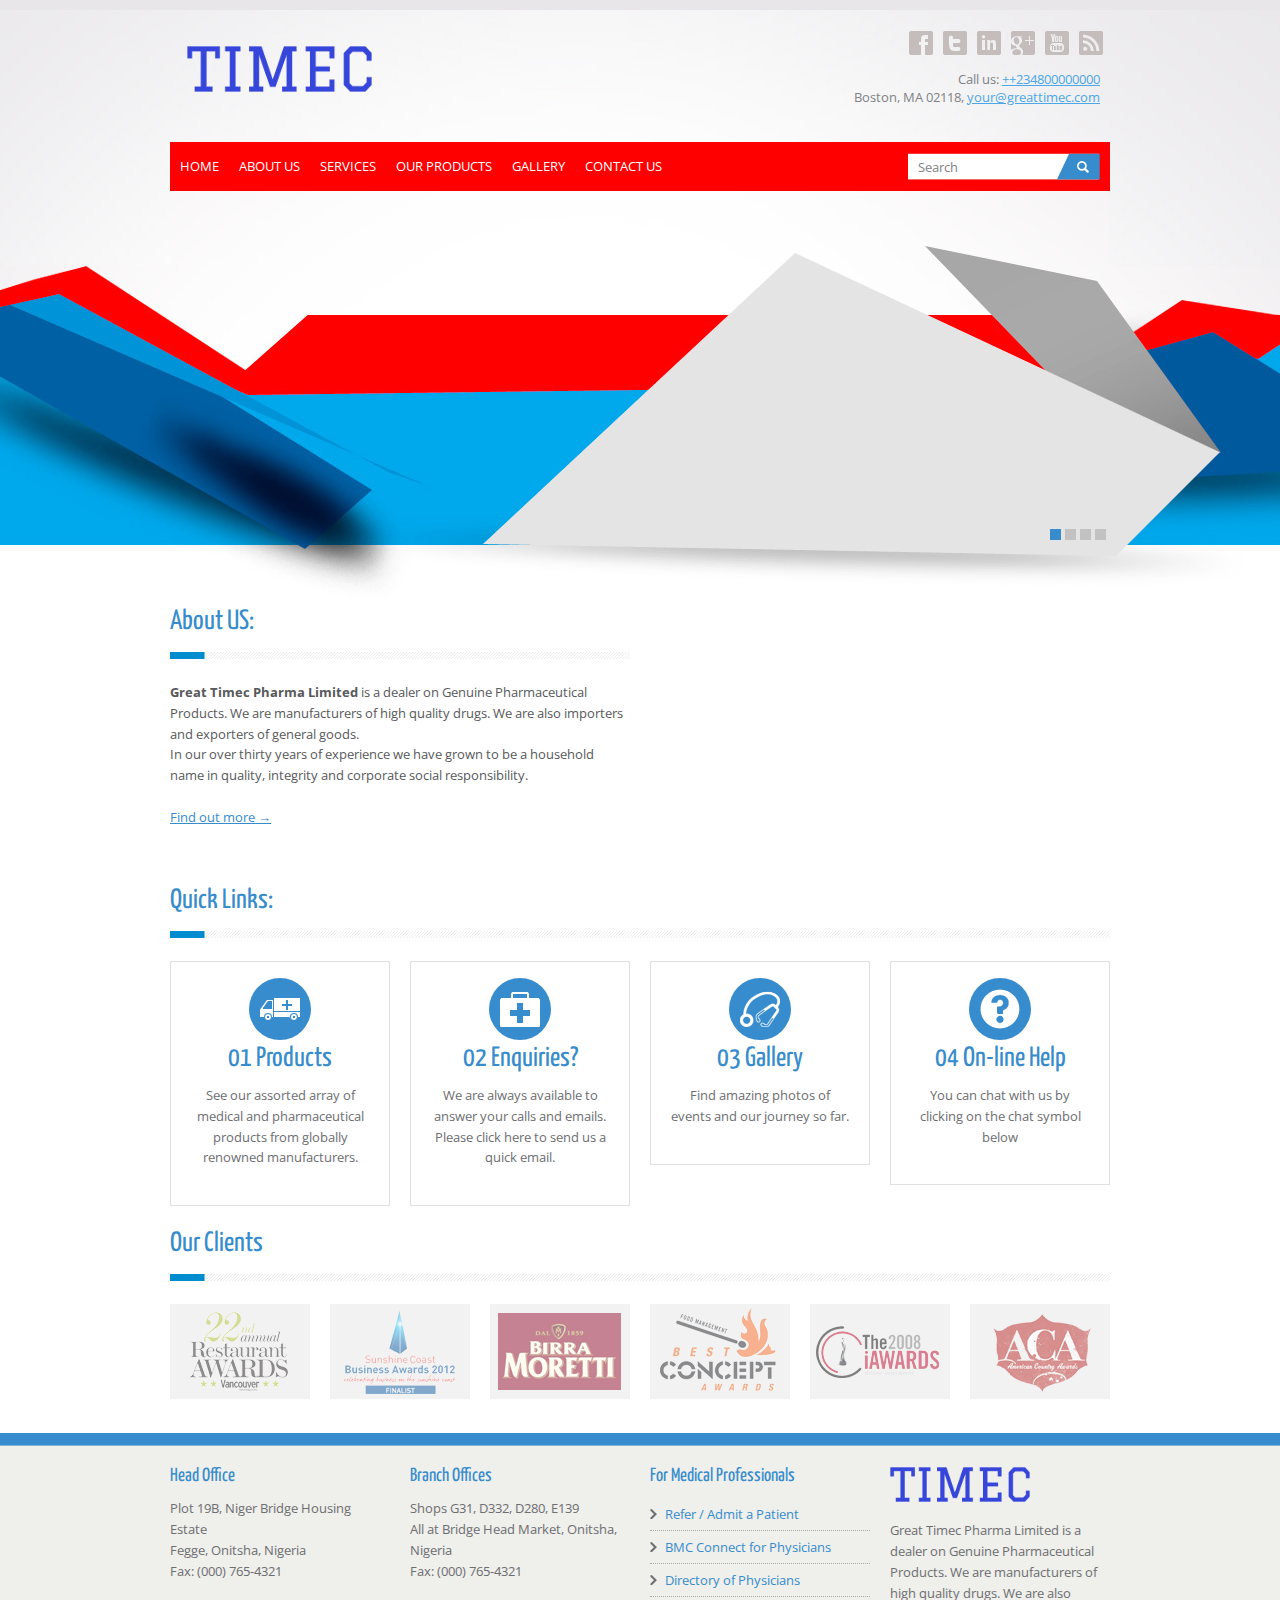
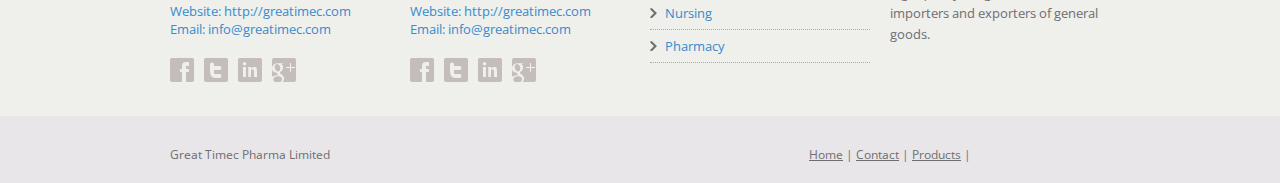
==== index.html @ aceec059 "remove russian bla" ====
<!DOCTYPE HTML>
<html lang="en-US">
<head>
	<title>Welcome -  Great Timec</title>
	<meta charset="UTF-8">
	<meta name="viewport" content="width=device-width,initial-scale=1.0,user-scalable=no"/>
	<link rel="stylesheet" href="style.css" />
	<link rel="stylesheet" href="skins/red-blue/blue.css" id="colors" /> 
	<link rel="icon" href="favicon.ico" type="image/x-icon"/>
	<link rel="shortcut icon" href="favicon.ico" type="image/x-icon"/>
</head>
<body onContextMenu="return true" onDragStart="return true" onCopy="return true">
<section id="style-switcher" class="hidden">
	<h2>Style Switcher <a href="Index.html#"></a></h2>
	<div>
		<h3>Predefined Colors</h3>
		<ul class="colors">
			<li><a href="Index.html#" class="red-blue" alt="Red and Blue" title="Red and Blue"></a></li>
			<li><a href="Index.html#" class="orange-gray" alt="Orange and Gray" title="Orange and Gray"></a></li>	
			<li><a href="Index.html#" class="orange-turquoise" alt="Orange and Turquoise" title="Orange and Turquoise"></a></li>	
			<li><a href="Index.html#" class="orange-green" alt="Orange and Gray" title="Orange and Gray"></a></li>	
			<li><a href="Index.html#" class="green-gray" alt="Green and Gray" title="Green and Gray"></a></li>
			<li><a href="Index.html#" class="gray-purple" alt="Gray and Purple" title="Gray and Purple"></a></li>		
			<li><a href="Index.html#" class="gray-green" alt="Gray ang Green" title="Gray ang Green"></a></li>		
			<li><a href="Index.html#" class="gray-pink" alt="Gray and Pink" title="Gray and Pink"></a></li>			
			<li><a href="Index.html#" class="gray-yellow" alt="Gray and Yellow" title="Gray and Yellow"></a></li>			
			<li><a href="Index.html#" class="green-blue" alt="Green and Blue" title="Green and Blue"></a></li>			
			<li><a href="Index.html#" class="purple-lemon" alt="Purple and Lemon" title="Purple and Lemon"></a></li>		
			<li><a href="Index.html#" class="yellow-purple" alt="Yellow and Purple" title="Yellow and Purple"></a></li>	
		</ul>
	</div>
</section>
<div id="wrapper">
	<header id="header" class="container-fluid main">
	  <div class="header-bg">
		<div class="container">
			<div class="decoration dec-left visible-desktop"></div>
			<div class="decoration dec-right visible-desktop"></div>	  
			<div class="row">
				<div id="logo" class="span3"><a href="index.html" class="logo" alt="Great Timec HTML"></a></div>
				<div class="span9">
					<!-- Social Icons -->
					<ul class="social-icons">
						<li class="facebook"><a href="Index.html#">Facebook</a></li>
						<li class="twitter"><a href="Index.html#">Twitter</a></li>
						<li class="linkedin"><a href="Index.html#">LinkedIn</a></li>
						<li class="googleplus"><a href="Index.html#">GooglePlus</a></li>
						<li class="youtube"><a href="Index.html#">youtube</a></li>
						<li class="rss"><a href="Index.html#">Rss</a></li>
					</ul>	
					<!-- Contact Details -->
					<div class="contact-details visible-desktop">
						<ul>
							<li>Call us: <a href="Index.html#" class="tel">++234800000000</a></li>
							<li>Boston, MA 02118, <a href="mailto:your@greattimec.com">your@greattimec.com</a></li>
						</ul>
					</div>			
					<!-- Search Form -->
					<div class="search-form">
						<form method="get" action="Index.html#">
							<input type="text" value="Search" class="search-text-box"/>
							<input type="submit" value="" class="search-text-submit"/>
						</form>
					</div>		
				</div>	
			</div>
			<div class="row">
				<div class="span12">
					<div class="select-menu hidden-desktop">
						<select id="selectMenu">
							<option value="index.html">Home</option>				
							<option value="About_us.html">About_us</option>						
							<option value="Services.html">Services</option>					
							<option value="Products.html">Our products</option> 
							<option value="Pages_Ask_a_Question.html">- Ask a Question</option>
							<option value="Contact_Us.html">- Contact</option>
							<option value="Pages_Under_Construction.html">- Under Construction</option>
							<option value="Pages_404.html">- 404 Page</option>					
							<option value="Blog_Large_Image.html">Health blog</option>
							<option value="Blog_Large_Image.html">- Blog Large Image</option>
							<option value="Blog_Small_Image.html">- Blog Small Image</option>
							<option value="Blog_Single_Post.html">- Single Post</option>
							<option value="Contact_Us.html">Contact us</option>
						</select>
					</div>
					<ul id="menu" class="visible-desktop">
						<li>
							<a href="index.html">HOME</a>
							
						</li>
						<li><a href="About_us.html">ABOUT US</a></li>
						<li><a href="Services.html">SERVICES</a></li>
						<li>
							<a href="Products.html">OUR PRODUCTS</a>
							 
						</li>
						
						 
						<li><a href="Contact_Us.html#">GALLERY</a></li>   
						<li><a href="Contact_Us.html">CONTACT US</a></li> 
					</ul>
				</div>
			</div>
			<div class="row">
				<div class="span12 main-slider">
					<div id="layerslider-container">	
						<div id="layerslider" style="width:100%; height:380px;">
							<div class="ls-layer" style="slidedelay:4000">
								<span class="ls-bg bg1" style="right:0px;slidedisrection : fade; durationin : 1000; durationout : 1000; easingin : easeOutExpo; delayin :0;"></span>
								<div class="ls-s1 hidden-phone" style="top:0px; left:0px; slidedirection : right; slideoutdirection : right; durationin : 2000; durationout : 1500; easingin : easeOutElastic; easingout : easeInOutQuint; delayin : 1000;"><img alt="" src="/images/gallery/32.png"/></div>
								<img alt="" src="/images/gallery/32.png" class="ls-s6 visible-phone" style="top:0px; left:80%; slidedirection : right; slideoutdirection : right; durationin : 2000; durationout : 1500; easingin : easeOutElastic; easingout : easeInOutQuint; delayin : 1000;"/>
								<span class="ls-s2" style="top:80px; left:35px; slidedirection : left; slideoutdirection : left; durationin : 2000; durationout : 1500; easingin : easeOutElastic; easingout : easeInOutQuint; delayin : 1000;"/></span>
								<a href="Index.html#" class="ls-s3" style="top:230px; left:190px; slidedirection : bottom; slideoutdirection : bottom; durationin : 2000; durationout : 1500; easingin : easeOutElastic; easingout : easeInOutQuint; delayin : 2500;">READ DETAILS</a>
								<div class="ls-s4 hidden-phone" style="top:160px; left:150px; slidedirection :right; slideoutdirection : right; durationin : 2000; durationout : 1500; easingin : easeOutElastic; easingout : easeInOutQuint; delayin : 2500;">Lid est laborum dolo rumes fugats untras. Et harums serrerum facilis dols nemis omnis fugiats vitaes nemo minimadips amets</div>
								<div class="ls-s5" style="top:100px; left:120px; slidedirection :top; slideoutdirection :top; durationin : 2000; durationout : 1500; easingin : easeOutElastic; easingout : easeInOutQuint; delayin : 2500;">Family Medicine</div>
							</div>
							<div class="ls-layer" style="slidedelay:4000">
								<span class="ls-bg bg1" style="right:0px;slidedisrection : fade; durationin : 1000; durationout : 1000; easingin : easeOutExpo; delayin :0;"></span>
								<div class="ls-s1 hidden-phone" style="top:0px; left:0px; slidedirection : right; slideoutdirection : right; durationin : 2000; durationout : 1500; easingin : easeOutElastic; easingout : easeInOutQuint; delayin : 1000;"><img alt="" src="/images/gallery/33.png"/></div>
								<img alt="" src="/images/gallery/33.png" class="ls-s6 visible-phone" style="top:0px; left:70%; slidedirection : right; slideoutdirection : right; durationin : 2000; durationout : 1500; easingin : easeOutElastic; easingout : easeInOutQuint; delayin : 1000;"/>
								<span class="ls-s2" style="top:80px; left:35px; slidedirection : left; slideoutdirection : left; durationin : 2000; durationout : 1500; easingin : easeOutElastic; easingout : easeInOutQuint; delayin : 1000;"/></span>
								<a href="Index.html#" class="ls-s3" style="top:230px; left:190px; slidedirection : bottom; slideoutdirection : bottom; durationin : 2000; durationout : 1500; easingin : easeOutElastic; easingout : easeInOutQuint; delayin : 2500;">READ DETAILS</a>
								<div class="ls-s4 hidden-phone" style="top:160px; left:150px; slidedirection :right; slideoutdirection : right; durationin : 2000; durationout : 1500; easingin : easeOutElastic; easingout : easeInOutQuint; delayin : 2500;">Lid est laborum dolo rumes fugats untras. Et harums serrerum facilis dols nemis omnis fugiats vitaes nemo minimadips amets</div>
								<div class="ls-s5" style="top:100px; left:120px; slidedirection :top; slideoutdirection :top; durationin : 2000; durationout : 1500; easingin : easeOutElastic; easingout : easeInOutQuint; delayin : 2500;">TOMOGRAPHY</div>
							</div>
							<div class="ls-layer" style="slidedelay:4000">
								<span class="ls-bg bg2" style="right:0px;slidedisrection : fade; durationin : 1000; durationout : 1000; easingin : easeOutExpo; delayin :0;"></span>
								<div class="ls-s1 hidden-phone" style="top:0px; left:0px; slidedirection : right; slideoutdirection : right; durationin : 2000; durationout : 1500; easingin : easeOutElastic; easingout : easeInOutQuint; delayin : 1000;"><img alt="" src="/images/gallery/34.png"/></div>
								<img alt="" src="/images/gallery/34.png" class="ls-s6 visible-phone" style="top:0px; left:70%; slidedirection : right; slideoutdirection : right; durationin : 2000; durationout : 1500; easingin : easeOutElastic; easingout : easeInOutQuint; delayin : 1000;">
								<span class="ls-s2" style="top:80px; left:35px; slidedirection : left; slideoutdirection : left; durationin : 2000; durationout : 1500; easingin : easeOutElastic; easingout : easeInOutQuint; delayin : 1000;"/></span>
								<a href="Index.html#" class="ls-s3" style="top:230px; left:190px; slidedirection : bottom; slideoutdirection : bottom; durationin : 2000; durationout : 1500; easingin : easeOutElastic; easingout : easeInOutQuint; delayin : 2500;">READ DETAILS</a>
								<div class="ls-s4 hidden-phone" style="top:160px; left:150px; slidedirection :right; slideoutdirection : right; durationin : 2000; durationout : 1500; easingin : easeOutElastic; easingout : easeInOutQuint; delayin : 2500;">Lid est laborum dolo rumes fugats untras. Et harums serrerum facilis dols nemis omnis fugiats vitaes nemo minimadips amets</div>
								<div class="ls-s5" style="top:100px; left:120px; slidedirection :top; slideoutdirection :top; durationin : 2000; durationout : 1500; easingin : easeOutElastic; easingout : easeInOutQuint; delayin : 2500;">Optical Center</div>
							</div>
							<div class="ls-layer" style="slidedelay:4000">
								<span class="ls-bg bg3" style="right:0px;slidedisrection : fade; durationin : 1000; durationout : 1000; easingin : easeOutExpo; delayin :0;"></span>
								<div class="ls-s1 hidden-phone" style="top:0px; left:0px; slidedirection : right; slideoutdirection : right; durationin : 2000; durationout : 1500; easingin : easeOutElastic; easingout : easeInOutQuint; delayin : 1000;"><img alt="" src="/images/gallery/35.png"/></div>
								<img alt="" src="/images/gallery/35.png" class="ls-s6 visible-phone" style="top:0px; left:70%; slidedirection : right; slideoutdirection : right; durationin : 2000; durationout : 1500; easingin : easeOutElastic; easingout : easeInOutQuint; delayin : 1000;"/>
								<span class="ls-s2" style="top:80px; left:35px; slidedirection : left; slideoutdirection : left; durationin : 2000; durationout : 1500; easingin : easeOutElastic; easingout : easeInOutQuint; delayin : 1000;"/></span>
								<a href="Index.html#" class="ls-s3" style="top:230px; left:190px; slidedirection : bottom; slideoutdirection : bottom; durationin : 2000; durationout : 1500; easingin : easeOutElastic; easingout : easeInOutQuint; delayin : 2500;">READ DETAILS</a>
								<div class="ls-s4 hidden-phone" style="top:160px; left:150px; slidedirection :right; slideoutdirection : right; durationin : 2000; durationout : 1500; easingin : easeOutElastic; easingout : easeInOutQuint; delayin : 2500;">Lid est laborum dolo rumes fugats untras. Et harums serrerum facilis dols nemis omnis fugiats vitaes nemo minimadips amets</div>
								<div class="ls-s5" style="top:100px; left:120px; slidedirection :top; slideoutdirection :top; durationin : 2000; durationout : 1500; easingin : easeOutElastic; easingout : easeInOutQuint; delayin : 2500;">Laboratory</div>
							</div>
						</div>		
					</div>			
				</div>
			</div>
		</div>
	  </div>
	</header>
	<section id="content" class="container-fluid">
	<div class="container">
		<div class="row">
			<div class="span6">
				<div class="title"><h2>About US:</h2></div>			
				<p>
					<strong>Great Timec Pharma Limited  </strong>is a dealer on Genuine Pharmaceutical Products. We are manufacturers of high quality drugs. We are also importers and exporters of general goods.<br/>
					In our over thirty years of experience we have grown to be a household name in quality, integrity and corporate social responsibility.
				</p>
				<p><a href="About_us.html">Find out more &#8594;</a></p>
			</div>
			<div class="span6">
				<div class="video-shortcode video6">
					<iframe width="560" height="315" src="http://www.youtube.com/embed/GnpLm9fzYxU" frameborder="0"></iframe>
				</div>
			</div>
		</div>
		<div class="row">
			<div class="span12">
				<div class="title"><h2>Quick Links:</h2></div>
				<div class="row">
					<div class="span3">
						<a href="Products.html" class="link-block">
							<span class="move-item ambulance move-bg-icon"></span>
							<h2 class="move-item">01 Products</h2>
							<p class="move-item">See our assorted array of medical and pharmaceutical products from globally renowned manufacturers. </p>
						</a>
					</div>
					<div class="span3">
						<a href="Contact_Us.html" class="link-block">
							<span class="move-item medical-bag move-bg-icon"></span>
							<h2 class="move-item">02 Enquiries?</h2>
							<p class="move-item">We are always available to answer your calls and emails. Please click here to send us a quick email.</p>
						</a>
					</div>
					<div class="span3">
						<a href="Contact_Us.html#" class="link-block">
							<span class="move-item stethoscope move-bg-icon"></span>
							<h2 class="move-item">03 Gallery</h2>
							<p class="move-item">Find amazing photos of events and our journey so far. </p>
						</a>
					</div>
					<div class="span3">
						<a href="#" class="link-block">
							<span class="move-item help move-bg-icon"></span>
							<h2 class="move-item">04 On-line Help</h2>
							<p class="move-item">You can chat with us by clicking on the chat symbol below </p>
						</a>
					</div>
				</div>
			</div>
		</div>
		<div class="row">
			<div class="span12">
				<div class="title"><h2>Our Clients</h2></div>
				<div class="row">
					<div class="span2">
						<a href="Index.html#" class="award"><img alt="" src="/images/gallery/13.png"/></a>
					</div>
					<div class="span2">
						<a href="Index.html#" class="award"><img alt="" src="/images/gallery/14.png"/></a>
					</div>
					<div class="span2">
						<a href="Index.html#" class="award"><img alt="" src="/images/gallery/15.png"/></a>
					</div>
					<div class="span2">
						<a href="Index.html#" class="award"><img alt="" src="/images/gallery/16.png"/></a>
					</div>
					<div class="span2">
						<a href="Index.html#" class="award"><img alt="" src="/images/gallery/17.png"/></a>
					</div>
					<div class="span2">
						<a href="Index.html#" class="award"><img alt="" src="/images/gallery/18.png"/></a>
					</div>
				</div>
			</div>
		</div>	
	</div>
	</section>
</div>

<footer id="footer" class="container-fluid">
	<div class="container">
		<section class="row">
			<article class="span3">
				<h3 class="title">Head Office</h3>

				<p>Plot 19B, Niger Bridge Housing Estate<br/> 
				Fegge, Onitsha, Nigeria<br/> 
				Fax: (000) 765-4321</p>
				<div class="link">
					Website: <a href="http://greatimec.com">http://greatimec.com</a><br>
					Email: <a href="mailto:info@greatimec.com<">info@greatimec.com</a>
				</div>
				<ul class="social-icons">
					<li class="facebook"><a href="Index.html#">Facebook</a></li>
					<li class="twitter"><a href="Index.html#">Twitter</a></li>
					<li class="linkedin"><a href="Index.html#">LinkedIn</a></li>
					<li class="googleplus"><a href="Index.html#">GooglePlus</a></li>
				</ul>	
			</article>
			<article class="span3">
				<h3 class="title">Branch Offices</h3>
				
				<p>Shops G31, D332, D280, E139<br/> 
				All at Bridge Head Market, Onitsha, Nigeria<br/> 
				Fax: (000) 765-4321</p>
				<div class="link">
					Website: <a href="http://greatimec.com">http://greatimec.com</a><br>
					Email: <a href="mailto:info@greatimec.com<">info@greatimec.com</a>
				</div>
				<ul class="social-icons">
					<li class="facebook"><a href="Index.html#">Facebook</a></li>
					<li class="twitter"><a href="Index.html#">Twitter</a></li>
					<li class="linkedin"><a href="Index.html#">LinkedIn</a></li>
					<li class="googleplus"><a href="Index.html#">GooglePlus</a></li>
				</ul>	
			</article>
			<article class="span3 navblock">
				<h3 class="title">For Medical Professionals</h3>
				<ul> 
					<li><a href="Index.html#">Refer / Admit a Patient</a></li>
					<li><a href="Index.html#">BMC Connect for Physicians</a></li>
					<li><a href="Index.html#">Directory of Physicians</a></li>
					<li><a href="Index.html#">Nursing</a></li>
					<li><a href="Index.html#">Pharmacy</a></li>
				</ul>
			</article>
			<article class="span3">
				<div class="slogo"></div>
				<p>Great Timec Pharma Limited is a dealer on Genuine Pharmaceutical Products. We are manufacturers of high quality drugs. We are also importers and exporters of general goods. </p>
			</article>
		</section>
		<div class="back-top up"><a href="Index.html#top"></a></div>
	</div>
</footer>
<footer class="footer-line container-fluid">
	<div class="container">
		<div class="row-fluid">
			<div class="span8 alignleft">Great Timec Pharma Limited  </div>
			<div class="span4 alignright hidden-phone"><a href="index.html">Home</a> | <a href="Contact_Us.html">Contact</a> | <a href="Products.html">Products</a> | <a href="Index.html#top" class="top up">Top</a></div>
		</div>
	</div>
</footer>
<!-- Yandex.Metrika counter -->
<script type="text/javascript">
(function (d, w, c) {
    (w[c] = w[c] || []).push(function() {
        try {
            w.yaCounter27875076 = new Ya.Metrika({id:27875076,
                    webvisor:true,
                    clickmap:true,
                    trackLinks:true,
                    accurateTrackBounce:true});
        } catch(e) { }
    });

    var n = d.getElementsByTagName("script")[0],
        s = d.createElement("script"),
        f = function () { n.parentNode.insertBefore(s, n); };
    s.type = "text/javascript";
    s.async = true;
    s.src = (d.location.protocol == "https:" ? "https:" : "http:") + "//mc.yandex.ru/metrika/watch.js";

    if (w.opera == "[object Opera]") {
        d.addEventListener("DOMContentLoaded", f, false);
    } else { f(); }
})(document, window, "yandex_metrika_callbacks");
</script>
<noscript><div><img src="http://mc.yandex.ru/watch/27875076" style="position:absolute; left:-9999px;" alt="" /></div></noscript>
<!-- /Yandex.Metrika counter -->
<script src="http://ajax.googleapis.com/ajax/libs/jquery/1.9.1/jquery.min.js"></script>
<script src="js/bootstrap.min.js"></script>
<script src="js/jquery.color.js"></script>
<!--[if IE]><script src="http://html5shiv.googlecode.com/svn/trunk/html5.js"></script><![endif]-->
<script src="js/jquery-easing-1.3.js" type="text/javascript"></script>
<script src="js/layerslider.kreaturamedia.jquery.js" type="text/javascript"></script>
<script src="js/SmoothScroll.min.js"></script>
<script src="js/custom.js"></script>
<!--switcher-->
<link rel="stylesheet" href="css/switcher.css">	
<script src="js/jquery.cookie.js"></script>
<script src="js/switcher.js"></script>
<!--switcher and-->
</body>
</html>
---- style.css ----
﻿/* [Table of contents]
------------------------------------------------------------------
1. import basic files
2. site Styles
3. header
4. logo
5. social contact
6. details
7. search
8. menu
9. main slider
10. slider
11. footer
12. crumbs
13. arrow-up
14. base tag
15. list styles
16. calendar
17. post
18. twitter
19. pagenavi
20. dropcap
21. highlight
22. blockquote
23. navigation
24. thumbnails
25. tagcloud
26. form
27. buttoms
28. contact line
29. widget slider
30. media
31. review
32. tabs
33. alert
34. award
35. accordion
36. service option
37. icon
38. meet Our Products 1
39. table
40. price table
41. make an appointment
42. bootstrap elements
43. pages under construction & 404
44. blog
45. comments
46. responsive
-------------------------------------------------------------------*/

/* [1. import basic files]
------------------------------------------------------------------*/
@import url("css/bootstrap.css");  
@import url("css/layerslider.css");  
@import url(http://fonts.googleapis.com/css?family=Yanone+Kaffeesatz:400,200,300,700);
@import url(http://fonts.googleapis.com/css?family=Open+Sans:400italic,700italic,400,700);

/* [2. site styles]
------------------------------------------------------------------*/
html,body,div,span,applet,object,iframe,h1,h2,h3,h4,h5,h6,p,blockquote,pre,a,abbr,acronym,address,big,cite,code,del,dfn,em,font,img,ins,kbd,q,s,samp,small,strike,strong,sub,sup,tt,var,b,u,i,center,dl,dt,dd,ol,ul,li,fieldset,form,label,legend,table,caption,tbody,tfoot,thead,tr,th,td{font-size:100%;border:0;outline:0;vertical-align:baseline;background:transparent;margin:0;padding:0}
html{height:100%}
body{font-size:13px;font-weight:400;color:#58595b;background:#fff;font-family:'Open Sans',sans-serif}
blockquote,q{quotes:none}
:focus{outline:0}
input{border:0;vertical-align:middle}
del{text-decoration:line-through}
table{border-collapse:collapse;border-spacing:0}
article,aside,details,figcaption,figure,footer,header,hgroup,menu,nav,section{display:block}
*{margin:0;padding:0}
a{outline:none;text-decoration:underline}
a:hover{text-decoration:none}
p{margin:0 0 21px;padding:0;line-height:1.6}
ins,a:hover{text-decoration:none}
.floatleft{float:left}
.floatright{float:right}
#wrapper{width:100%;overflow:hidden;position:relative}


/* [3. header]
------------------------------------------------------------------*/
#header{height:315px;padding:0px}
#header.main{height:603px}
#header .header-bg{width:100%;height:100%}
#header.main .header-bg{background:url(images/05.jpg) no-repeat center top}
#header .container{position:relative}
#header.main .decoration{position:absolute;top:266px} 
#header.main .dec-left{left:-320px;width:320px;height:280px}
#header.main .dec-right{right:-340px;width:340px;height:337px}

	/* [4. logo]
	------------------------------------------------------------------*/
	#logo{padding:46px 0 35px} 
	.logo{display:inline-block;width:185px;height:57px;margin-left:17px}

	/* [5. social contact]
	------------------------------------------------------------------*/
	#header .social-icons{position:relative;margin-top:31px;right:10px;text-align:right}
	#wrapper .social-icons li,.social-icons li{width:24px;height:24px;list-style:none;overflow:hidden;display:inline-block;margin:0 3.5px;padding:0}
	#wrapper .social-icons li a,.social-icons li a{position:relative;top:-24px;display:block;height:0;padding-top:48px;overflow:hidden;background-repeat:no-repeat}
	#wrapper  .container .social-icons {position:relative;left:-3.5px}   

	/* [6. details]
	------------------------------------------------------------------*/
	.contact-details{position:relative;margin-top:11px;right:10px;font-family:'Open Sans',sans-serif;color:#808285}
	.contact-details li{list-style:none;text-align:right}
	.contact-details a{font-family:'Open Sans',sans-serif;text-decoration:underline}
	.contact-details a:hover{text-decoration:none}

	/* [7. search]
	------------------------------------------------------------------*/
	.search-form{float:right;position:relative;top:47px;right:10px;width:192px;height:27px;z-index:999}
		.search-form input{position:absolute;top:0}
		.search-text-box{font-family:'Open Sans',sans-serif;line-height:2;color:#808285;left:0px;padding:0 10px;width:129px;height:27px;background:url(images/03.png) repeat-x}
		.search-text-submit{cursor:pointer;right:0px;width:43px;height:27px}

	/* [8. menu]
	------------------------------------------------------------------*/
	#menu {height:49px;position:relative;z-index:2}   
	#menu li{float:left;list-style:none;position:relative}
	#menu li a{font-family:'Open Sans',sans-serif;text-transform:uppercase;text-decoration:none;color:#fff;padding:15px 10px 16px;display:block}
	.select-menu{padding:10px}
	.select-menu select{width:100%;padding:5px}

	/* [9. main slider]
	------------------------------------------------------------------*/
	.main-slider{display:none;width:940px;height:416px}
	.main  .main-slider{display:block}
	#menu ul{display:none;z-index:9999;width:190px;position:absolute;top:100%;left:0}	
	#menu ul li{float:none}
	#menu li ul li a{display:block;padding:10px;text-transform:none;background:rgba(0,0,0,0.8);background:#000\0/}
	#menu li ul li a:hover{background:rgba(0,0,0,0.5)}
	.ls-bg{display:block;width:960px!important;height:380px!important}


/* [10. slider]
------------------------------------------------------------------*/
.ls-bottom-slidebuttons{position:absolute;bottom:15px;right:0px;text-align:right;width:100px;height:30px;display:block}	
.ls-bottom-slidebuttons a{background:#c3c2c2;width:11px;height:11px;display:inline-block;margin-right:4px}	
.ls-s1{width:100%;text-align:right}
.ls-s2{width:481px;height:220px}	
.ls-s3{color:#fff;text-decoration:none;font-family:'Yanone Kaffeesatz',sans-serif;font-size:23px;display:inline-block;padding-right:30px}
.ls-s4{color:#fff;width:320px}
.ls-s5{color:#fff;font-family:'Open Sans',sans-serif;font-size:34px;text-transform:uppercase;text-decoration:none}
.ls-inner{background:transparent;background:none!important}

/* [11. footer]
------------------------------------------------------------------*/
#footer{clear:both}
#footer section{position:relative;padding:0 0 30px}
#footer a{text-decoration:none}
#footer a:hover{text-decoration:underline}
#footer article{color:#6d6e71;text-align:left;padding:34px 0 0}
#footer  h3.title{font-family:'Yanone Kaffeesatz',sans-serif;font-weight:400;font-size:19px}
#footer .social-icons li {margin:20px 7px 0 0}
#footer .navblock li{list-style:none;border-bottom:1px dotted #ababaa}
#footer .navblock a{display:block;padding:7px 0 7px 15px;background:url(images/11.png) no-repeat left center}
#footer .slogo{margin-bottom:10px;width:140px;height:43px}
.footer-line{background:#e8e6e9;color:#6d6e71;font-size:12px;overflow:hidden}
.footer-line div.row-fluid div{padding:30px 0 20px}
.footer-line a{color:#6d6e71;font-size:12px}
.top{margin-left:20px;padding-left:10px;background:url(images/13.png) no-repeat left center}

/* [12. crumbs]
------------------------------------------------------------------*/	
#headline-page{position:relative;top:0px;margin-top:-108px;width:100%;height:96px}	
#crumbs{position:relative;top:-15px}
#crumbs a{font-size:11px}
	.active{color:#808285}	

/* [13. arrow-up]
------------------------------------------------------------------*/	
.back-top{position:fixed;bottom:115px;right:50%;margin-right:-650px;width:101px;height:84px}
.back-top a{display:block;width:100%;height:100%}

/* [14. base tag]
------------------------------------------------------------------*/	
#content{position:relative}
#content ul{margin-bottom:13px}
#content li{list-style:none;padding:2px 0 15px 24px}
#content img.alignleft{display:inline;float:left;margin-right:24px;margin-top:4px}
#content img.alignright{display:inline;float:right;margin-left:24px;margin-top:4px}
#content img.aligncenter{clear:both;display:block;margin-left:auto;margin-right:auto}
#content .alignleft{text-align:left}
#content .alignright{text-align:right}
#content .aligncenter{text-align:center}
h1,h2,h3,h4,h5{font-family:'Yanone Kaffeesatz',sans-serif;font-weight:400;margin:0 0 12px;padding:0}
h1{font-size:35px}
h2{font-size:28px}   
h3{font-size:23px}
h4{font-size:19px}
h5{font-size:16px}
div.title{padding:0 0 23px;margin:0 0 23px;width:100%}
div.title h2{font-size:28px;margin:0}
div.headline{clear:both;margin-top:7px}
div.headline h4{color:#6d6e71}
.purchase{display:block;color:#6d6e71;position:relative;top:-15px;padding-bottom:45px;font-family:'Yanone Kaffeesatz',sans-serif;font-size:26px}

/* [15. list styles]
------------------------------------------------------------------*/	
#content .check-list li{background:url(images/li1.png) no-repeat 0 6px}
#content .arrow-list li{background:url(images/li2.png) no-repeat 0 6px}
#content .bullet-list li{background:url(images/li3.png) no-repeat 2px 8px }
#content .plus-list li{background:url(images/li4.png) no-repeat 2px 4px}
#content .minus-list li{background:url(images/li5.png) no-repeat 2px 4px}
#content .star-list li{background:url(images/li6.png) no-repeat 0 5px}
#content .service-list li{background:url(images/li7.png) no-repeat 0 7px}		
#content .link-list{padding-bottom:15px}
#content .link-list li{background:url(images/li8.png) no-repeat 0 12px;padding:0;border-bottom:1px dotted #b0b0b0}	
#content .link-list li a{display:block;text-decoration:none;line-height:20px;padding:8px 0 7px 15px}
#content .post-list{margin-bottom:25px}  
#content .post-list li{color:#6d6e71;border-bottom:1px dotted #b0b0b0;padding:0px 0 7px 0;margin-bottom:18px}
#content .post-list li a.headline{display:block;font-size:15px;padding-bottom:10px;text-decoration:none}
#content .post-list li a.headline:hover{text-decoration:underline}
#content .post-list li time{display:block;padding-bottom:15px;color:#565656;font-size:14px;font-family:'Yanone Kaffeesatz',sans-serif;font-weight:700;font-style:italic}	
#content .sitemap{padding-bottom:20px}
#content .sitemap li{color:#6d6e71;background:url(images/li7.png) no-repeat 2px 13px;border-bottom:1px dotted #b0b0b0;padding:8px 0 7px 25px}
#content .sitemap li a{text-decoration:none}
#content .sitemap li a:hover{text-decoration:underline}

/* [16. calendar]
------------------------------------------------------------------*/
.calendar{width:100%;background:url(images/43.png) repeat-x bottom;padding-bottom:2px}
.calendar caption{padding:10px 0;color:#6d6e71;font-weight:bold;background:url(images/43.png) repeat-x bottom}
.calendar thead {font-weight:bold;background:url(images/43.png) repeat-x bottom}
.calendar thead td{padding:11px 0}
.calendar thead,.calendar  tbody{color:#6d6e71}
.calendar td{padding:8px 0;text-align:center}
.calendar tbody tr:last-child td{padding:5px 0 7px}
.nav-calendar {position:absolute;top:-20px;font-size:35px;font-family:Tahoma;text-decoration:none;font-weight:800;line-height:35px}
.prew-calendar {left:5px}
.next-calendar {right:5px}

/* [17. post]
------------------------------------------------------------------*/
.post{position:relative;background:url(images/42.png) no-repeat right bottom;margin-bottom:20px;padding-bottom:10px}
.hgroup{position:relative;border-bottom:1px solid #ebeaea;padding-bottom:10px;margin-bottom:20px}
#wrapper .container  .post .social-icons{position:absolute;top:5px;right:10px;text-align:right}
#wrapper .container  .post .span3 .social-icons{right:0px}
.post .social-icons.rel{position:relative;right:0px}

/* [18. twitter]
------------------------------------------------------------------*/
#content .twitter-list{padding-bottom:5px}  
#content .twitter-list li{padding:5px 0 15px 40px;margin-bottom:10px;border-bottom:1px dotted #b0b0b0;background:url(images/li9.png) no-repeat 3px 10px}
#content .twitter-list li p{margin:0px;color:#58595b}
#content .twitter-list li  span{display:block}

/* [19. pagenavi]
------------------------------------------------------------------*/
.wp-pagenavi{height:50px;text-align:right;font-family:'Yanone Kaffeesatz',sans-serif}
.wp-pagenavi a{font-size:17px;text-decoration:none;padding:0 2px;margin:0 5px}
.wp-pagenavi a:hover{color:#76797d}
.wp-pagenavi span{font-size:17px;padding:0 5px;background:#76797d;color:#fff}

/* [20. dropcap]
------------------------------------------------------------------*/
.dropcap{float:left;text-align:center;margin:5px 20px 10px 0;width:59px;height:59px;font-size:39px;font-family:'Yanone Kaffeesatz',sans-serif}
.dropcap2{float:left;text-align:center;margin:5px 20px 10px 0;width:59px;height:59px;font-size:39px;font-family:'Yanone Kaffeesatz',sans-serif} 

/* [21. highlight]
------------------------------------------------------------------*/
.highlight1,.highlight2,.highlight3{padding:0 2px}
.highlight1,.highlight2{color:#fff}

/* [22. blockquote]
------------------------------------------------------------------*/
blockquote{font-size:16px;font-style:italic;background:#ededea;padding:24px 40px 25px 30px;margin-bottom:20px}
.blockquote-left{float:left;margin:15px 20px 0 0;width:40%}
.blockquote-right{float:right;margin:15px 0px 0 20px;width:40%}

/* [23. navigation]
------------------------------------------------------------------*/
#content .navigation li {padding:0;margin:0 0 1px}
#content .navigation li a{color:#6d6e71;font-family:'Yanone Kaffeesatz',sans-serif;font-size:19px;text-decoration:none;border-left:8px solid #ededea;background:#ededea;padding:13px 15px;display:block}

/* [24. thumbnails]
------------------------------------------------------------------*/
.thumbnail{max-width:100%;text-align:center;padding:6px;background:#fbfafb;border:1px solid #e7e7e7;line-height:0;margin-bottom:12px}
.thumbnail  img{max-width:100%}

/* [25. tagcloud]
------------------------------------------------------------------*/
.tagcloud{text-align:center;padding-bottom:15px}
.tagcloud a{margin:0 1px;text-decoration:none;color:#58595b;font-size:13px;padding:10px 5px;line-height:4;background:#f6f6f6}

/* [26. form]
------------------------------------------------------------------*/
.form-padding{padding:0 30px 0 0}
label {font-size:13px;display:block;padding-bottom:8px}
.form-text,textarea{font-family:'Open Sans',sans-serif;width:100%;margin-right:50px;padding:15px;display:block;color:#aaa2a2;border:1px solid #eeeeeb;margin-bottom:20px}
textarea{width:100%}

/* [27. buttoms]
------------------------------------------------------------------*/
.button{font-family:'Yanone Kaffeesatz';color:#fff;display:inline-block;text-decoration:none;margin-bottom:22px}
	.button.large{font-size:23px;padding:12px 23px;float:left}
	.button.under-page{font-size:23px;padding:10px 0;width:100%;display:block}
	.button.medium{font-size:20px;padding:10px 20px}
	.button.small{font-size:17px;padding:8px 21px}

/* [28. contact line]
------------------------------------------------------------------*/
.card{padding-bottom:30px}
.contact-line{padding:10px 25px;display:block;color:#808285;border-bottom:1px dotted #c5bcbc}	
	.c1{background:url(images/c1.png) no-repeat 5px 12px}
	.c2{background:url(images/c2.png) no-repeat 5px 12px}
	.c3{background:url(images/c3.png) no-repeat 4px 15px}
	.c3 a{text-decoration:none}
	.c3 a:hover{text-decoration:underline}

/* [29. widget slider]
------------------------------------------------------------------*/
.nav-slider{position:absolute;top:-80px;font-size:35px;font-family:Tahoma;text-decoration:none;font-weight:800;line-height:35px}
.prew-slide{right:5px;margin-right:15px}
.next-slide{right:5px}
.sidebar-slide .nav-slider{top:-43px}

/* [30. media]
------------------------------------------------------------------*/
.video11{width:860px;height:484px}
.video10{width:780px;height:439px}
.video9{width:700px;height:394px}
.video8{width:620px;height:349px}
.video7{width:540px;height:304px}
.video6{width:460px;height:259px}
.video5{width:380px;height:214px}
.video4{width:300px;height:169px}
.video3{width:220px;height:124px}
.video2{width:140px;height:79px}
.video-shortcode{padding-bottom:20px}
.video-shortcode iframe{width:100%;height:100%}
.carousel{position:relative;line-height:1;margin-bottom:23px}
.carousel-inner{overflow:hidden;width:100%;padding:0px;margin:0px;position:relative}
.carousel .item{display:none;position:relative;-webkit-transition:1s ease-in-out left;-moz-transition:1s ease-in-out left;-o-transition:1s ease-in-out left;transition:1s ease-in-out left}
.carousel .item > img{display:block;line-height:1;max-width:100%}
.carousel-caption{position:absolute;left:0;right:0;bottom:0;background:rgba(0,0,0,0.75);filter:progid:DXImageTransform.Microsoft.Gradient(GradientType=1, StartColorStr='#000000', EndColorStr='#000000');padding:23px 19px;margin:3px 5px}
.carousel-caption h4,.carousel-caption p{color:#fff;line-height:20px}   
.carousel-caption h4{margin:0 0 5px}
.carousel-caption p{margin-bottom:0}
.carousel-control{position:absolute;top:50%;left:5px;width:40px;height:40px;margin-top:-20px;font-size:35px;font-family:Tahoma;text-decoration:none;font-weight:800;line-height:35px;text-align:center}
.carousel-control.right{left:auto;right:6px}
.carousel-control:hover{text-decoration:none;opacity:0.9;filter:alpha(opacity=90)}
.carousel .active,.carousel .next,.carousel .prev{display:block}
.carousel .next,.carousel .prev{position:absolute;top:0;width:100%}
.carousel .active,.carousel .next.left,.carousel .prev.right{left:0}
.carousel .next,.carousel .active.right{left:100%}
.carousel .prev,.carousel .active.left{left:-100%}
.thumbnail .carousel{margin-bottom:0px}
.thumbnail .carousel-caption{padding:15px 15px;text-align:left;margin:0}
.thumbnail .carousel-control{left:0}
.thumbnail .carousel-control.right{left:auto;right:0}

/* [31. review]
------------------------------------------------------------------*/
.review-slider{margin:0px;padding:25px}
.review-slider .item{margin-bottom:100px}
	.blockquote-line{position:absolute;left:0px;top:0;width:100%;background:url(images/15.png) no-repeat bottom left #ebeaea;-webkit-transition:0.1s ease-in-out height;-moz-transition:0.3s ease-in-out height;-ms-transition:0.3s ease-in-out height;-o-transition:0.3s ease-in-out height;transition:0.3s ease-in-out height}
	.blockquote-pattern{width:100%;height:100%;background:url(images/16.png) no-repeat bottom right}
.blockquote{padding-bottom:15px;border:0;font-size:13px;font-style:italic;line-height:1.6;margin:0;overflow:hidden}
.md{display:none;position:absolute;bottom:-90px}
.client-pic{margin-left:25px}
.md-name{position:absolute;top:10px;z-index:2;width:160px;left:70px;font-size:14px;font-weight:600}
.company-name{font-size:12px;padding-top:4px;clear:both;font-weight:300}		

/* [32. tabs]
------------------------------------------------------------------*/
.tab-content > .tab-pane,.pill-content > .pill-pane{display:none}
.nav > li > a,.tab-content > .active,.pill-content > .active{display:block}
.tab-content{overflow:auto}
#content .nav-tabs{position:relative;top:1px;left:1px;margin:0;float:left;display:table}
#content .nav-tabs li{padding:0;margin-right:1px;float:left;display:list-item}
#content .nav-tabs li.active a{color:#fff}
#content .nav-tabs li a{display:block;padding:15px 14px}
.nav-tabs a{font-family:'Yanone Kaffeesatz',sans-serif;font-size:19px;font-weight:400;text-decoration:none} 
.tab-content{position:relative;clear:both;margin-bottom:20px}
.tab-pane{padding:28px 20px 36px;border-top:1px solid #e0e0e0;border-right:1px solid #e0e0e0;border-left:1px solid #e0e0e0}
.bottom-pattern-line{position:absolute;bottom:0px;left:-1px;width:100%;height:36px;background:url(images/38.png) no-repeat 0 0px #fff}
.bottom-pattern-right{position:absolute;bottom:0px;right:1px;width:35px;height:21px;background:url(images/39.png) no-repeat left bottom}	

/* [33. alert]
------------------------------------------------------------------*/
.alert{position:relative;padding:16px 60px;margin-bottom:27px;background-repeat:no-repeat;background-position:18px 12px;border:1px solid #d7d6d6}
.close-alert{width:18px;height:18px;display:block;position:absolute;top:16px;right:18px}
	.general{background-image:url(images/27.png);background-color:#fbdd96}
	.general .close-alert{background:url(images/32.png) no-repeat}	
	.info{background-image:url(images/28.png);background-color:#e6ecf7}						
	.info .close-alert{background:url(images/33.png) no-repeat}
	.success{background-image:url(images/30.png);background-color:#e5f4cb}
	.success .close-alert{background:url(images/34.png) no-repeat}
	.error{background-image:url(images/31.png);background-color:#ffc9c9}
	.error .close-alert{background:url(images/35.png) no-repeat}	

/* [34. award]
------------------------------------------------------------------*/
.award{position:relative;max-width:100%;overflow:hidden;display:block;text-decoration:none;margin-bottom:30px;opacity:0.5}	
.award:hover{margin:0;padding-bottom:3px;background-repeat:repeat-x;background-position:bottom;border-bottom:0px}	
.award img{max-width:100%}

/* [35. accordion]
------------------------------------------------------------------*/
.accordion{margin-bottom:20px}
.accordion-group{margin-bottom:5px}
.accordion-heading{border-bottom:0;position:relative}
.accordion-heading .accordion-toggle{font-size:19px;font-family:'Yanone Kaffeesatz';text-decoration:none;display:block;padding:12px 20px;cursor:pointer}
.accordion-inner{padding:9px 15px}
.marker{width:26px;height:26px;position:absolute;right:13px;top:11px}
.target .marker{background:url(images/37.png) no-repeat}	

/* [36. service option]
------------------------------------------------------------------*/  
.link-block{color:#6d6e71;overflow:hidden;text-align:center;padding:16px 18px;margin-bottom:23px;display:block;text-decoration:none;border:1px solid #e0e0e0}
.link-block:hover{background-repeat:repeat-x;background-position:bottom;color:#bebfc0;margin-bottom:24px;border-bottom:0px}
.move-item{position:relative}
.move-bg-icon{width:62px;height:62px;display:inline-block;background-repeat:no-repeat;background-position:center;overflow:hidden;-webkit-border-radius:100px;-moz-border-radius:100px;border-radius:100px}
.link-block:hover .move-bg-icon{background-color:#c5bcbc}
	/* [37. icon]
	------------------------------------------------------------------*/ 
	.address-book{background-image:url(images/icons/Address-book.png)} 
	.ambulance{background-image:url(images/icons/Ambulance.png)} 
	.anatomy{background-image:url(images/icons/Anatomy.png)} 
	.angel{background-image:url(images/icons/Angel.png)} 
	.appointment{background-image:url(images/icons/Appointment.png)} 
	.baby{background-image:url(images/icons/Baby.png)} 
	.bad-mark{background-image:url(images/icons/Bad-mark.png)} 
	.bad-tooth{background-image:url(images/icons/Bad-tooth.png)} 
	.balance{background-image:url(images/icons/Balance.png)} 
	.bar-chart{background-image:url(images/icons/Bar-chart.png)} 
	.bio-hazard{background-image:url(images/icons/Bio-hazard.png)} 
	.blood-test{background-image:url(images/icons/Blood-test.png)} 
	.book-library{background-image:url(images/icons/Book-library.png)} 
	.book-of-record{background-image:url(images/icons/Book-of-record.png)} 
	.box{background-image:url(images/icons/Box.png)} 
	.boy{background-image:url(images/icons/Boy.png)} 
	.brain{background-image:url(images/icons/Brain.png)} 
	.briefcase{background-image:url(images/icons/Briefcase.png)} 
	.bug{background-image:url(images/icons/Bug.png)} 
	.cme-certificate{background-image:url(images/icons/CME-certificate.png)} 
	.card-file{background-image:url(images/icons/Card-file.png)} 
	.card-index{background-image:url(images/icons/Card-index.png)} 
	.cardiogram{background-image:url(images/icons/Cardiogram.png)} 
	.cardiologist{background-image:url(images/icons/Cardiologist.png)} 
	.cardiology{background-image:url(images/icons/Cardiology.png)} 
	.case-history{background-image:url(images/icons/Case-history.png)} 
	.case{background-image:url(images/icons/Case.png)} 
	.certificate-seal{background-image:url(images/icons/Certificate-seal.png)} 
	.certification{background-image:url(images/icons/Certification.png)} 
	.chart{background-image:url(images/icons/Chart.png)} 
	.check-tooth{background-image:url(images/icons/Check-tooth.png)} 
	.chemical-analisys{background-image:url(images/icons/Chemical-analisys.png)} 
	.chemical-calculations{background-image:url(images/icons/Chemical-calculations.png)} 
	.chemistry{background-image:url(images/icons/Chemistry.png)} 
	.cheque{background-image:url(images/icons/Cheque.png)} 
	.children{background-image:url(images/icons/Children.png)} 
	.computer-doctor{background-image:url(images/icons/Computer-doctor.png)} 
	.consultation{background-image:url(images/icons/Consultation.png)} 
	.cut{background-image:url(images/icons/Cut.png)} 
	.dna{background-image:url(images/icons/DNA.png)} 
	.death{background-image:url(images/icons/Death.png)} 
	.demography{background-image:url(images/icons/Demography.png)} 
	.dentist{background-image:url(images/icons/Dentist.png)} 
	.dish-aerial{background-image:url(images/icons/Dish-aerial.png)} 
	.doctor-info{background-image:url(images/icons/Doctor-info.png)} 
	.doctor{background-image:url(images/icons/Doctor.png)} 
	.drugs{background-image:url(images/icons/Drugs.png)} 
	.drugstore{background-image:url(images/icons/Drugstore.png)} 
	.ear{background-image:url(images/icons/Ear.png)} 
	.ecology{background-image:url(images/icons/Ecology.png)} 
	.empty-card-index{background-image:url(images/icons/Empty-card-index.png)} 
	.empty-phial{background-image:url(images/icons/Empty-phial.png)} 
	.exit{background-image:url(images/icons/Exit.png)} 
	.eye{background-image:url(images/icons/Eye.png)} 
	.family{background-image:url(images/icons/Family.png)} 
	.favourites{background-image:url(images/icons/Favourites.png)} 
	.female{background-image:url(images/icons/Female.png)} 
	.filter{background-image:url(images/icons/Filter.png)} 
	.find{background-image:url(images/icons/Find.png)} 
	.first-aid{background-image:url(images/icons/First-aid.png)} 
	.fitness{background-image:url(images/icons/Fitness.png)} 
	.food{background-image:url(images/icons/Food.png)} 
	.formula{background-image:url(images/icons/Formula.png)} 
	.four-leafed-clover{background-image:url(images/icons/Four-leafed-clover.png)} 
	.fruits{background-image:url(images/icons/Fruits.png)} 
	.girl{background-image:url(images/icons/Girl.png)} 
	.good-mark{background-image:url(images/icons/Good-mark.png)} 
	.graph{background-image:url(images/icons/Graph.png)} 
	.gymnastics{background-image:url(images/icons/Gymnastics.png)} 
	.hand{background-image:url(images/icons/Hand.png)} 
	.handicap{background-image:url(images/icons/Handicap.png)} 
	.head-physician{background-image:url(images/icons/Head-physician.png)} 
	.health-care-shield{background-image:url(images/icons/Health-care-shield.png)} 
	.health-care{background-image:url(images/icons/Health-care.png)} 
	.help{background-image:url(images/icons/Help.png)} 
	.home{background-image:url(images/icons/Home.png)} 
	.hospital-nurse{background-image:url(images/icons/Hospital-nurse.png)} 
	.hospital{background-image:url(images/icons/Hospital.png)} 
	.house{background-image:url(images/icons/House.png)} 
	.inf{background-image:url(images/icons/Info.png)} 
	.information{background-image:url(images/icons/Information.png)} 
	.inhaler{background-image:url(images/icons/Inhaler.png)} 
	.insurance-agent{background-image:url(images/icons/Insurance-agent.png)} 
	.insurance{background-image:url(images/icons/Insurance.png)} 
	.invoice{background-image:url(images/icons/Invoice.png)} 
	.knife{background-image:url(images/icons/Knife.png)} 
	.knowledge{background-image:url(images/icons/Knowledge.png)} 
	.labs{background-image:url(images/icons/Labs.png)} 
	.lungs{background-image:url(images/icons/Lungs.png)} 
	.male{background-image:url(images/icons/Male.png)} 
	.man{background-image:url(images/icons/Man.png)} 
	.marijuana{background-image:url(images/icons/Marijuana.png)} 
	.measuring-glass{background-image:url(images/icons/Measuring-glass.png)} 
	.medical-bag{background-image:url(images/icons/Medical-bag.png)} 
	.medical-insurance{background-image:url(images/icons/Medical-insurance.png)} 
	.medical-invoice-info{background-image:url(images/icons/Medical-invoice-info.png)} 
	.medical-invoice-information{background-image:url(images/icons/Medical-invoice-information.png)} 
	.medical-invoice{background-image:url(images/icons/Medical-invoice.png)} 
	.medical-store{background-image:url(images/icons/Medical-store.png)} 
	.medical-symbol{background-image:url(images/icons/Medical-symbol.png)} 
	.medical{background-image:url(images/icons/Medical.png)} 
	.medicine{background-image:url(images/icons/Medicine.png)} 
	.meeting{background-image:url(images/icons/Meeting.png)} 
	.microscope{background-image:url(images/icons/Microscope.png)} 
	.monitor{background-image:url(images/icons/Monitor.png)} 
	.more{background-image:url(images/icons/More.png)} 
	.mosquito{background-image:url(images/icons/Mosquito.png)} 
	.mouth{background-image:url(images/icons/Mouth.png)} 
	.natural-drug{background-image:url(images/icons/Natural-drug.png)} 
	.news{background-image:url(images/icons/News.png)} 
	.open-card-index{background-image:url(images/icons/Open-card-index.png)} 
	.out{background-image:url(images/icons/Out.png)} 
	.patient-details{background-image:url(images/icons/Patient-details.png)} 
	.patient-group{background-image:url(images/icons/Patient-group.png)} 
	.patient-info{background-image:url(images/icons/Patient-info.png)} 
	.patient{background-image:url(images/icons/Patient.png)} 
	.patients{background-image:url(images/icons/Patients.png)} 
	.payment{background-image:url(images/icons/Payment.png)} 
	.people{background-image:url(images/icons/People.png)} 
	.person{background-image:url(images/icons/Person.png)} 
	.pets{background-image:url(images/icons/Pets.png)} 
	.physician{background-image:url(images/icons/Physician.png)} 
	.pill{background-image:url(images/icons/Pill.png)} 
	.pills-pack{background-image:url(images/icons/Pills-pack.png)} 
	.pills{background-image:url(images/icons/Pills.png)} 
	.pin{background-image:url(images/icons/Pin.png)} 
	.pipette{background-image:url(images/icons/Pipette.png)} 
	.plant{background-image:url(images/icons/Plant.png)} 
	.podcast{background-image:url(images/icons/Podcast.png)} 
	.price-list{background-image:url(images/icons/Price-list.png)} 
	.problem{background-image:url(images/icons/Problem.png)} 
	.professor{background-image:url(images/icons/Professor.png)} 
	.profile{background-image:url(images/icons/Profile.png)} 
	.psyhoanalyst{background-image:url(images/icons/Psyhoanalyst.png)} 
	.query{background-image:url(images/icons/Query.png)} 
	.question{background-image:url(images/icons/Question.png)} 
	.radiation{background-image:url(images/icons/Radiation.png)} 
	.radiology{background-image:url(images/icons/Radiology.png)} 
	.receptionist{background-image:url(images/icons/Receptionist.png)} 
	.reference{background-image:url(images/icons/Reference.png)} 
	.relaxation{background-image:url(images/icons/Relaxation.png)} 
	.report{background-image:url(images/icons/Report.png)} 
	.reports{background-image:url(images/icons/Reports.png)} 
	.retort{background-image:url(images/icons/Retort.png)} 
	.scales{background-image:url(images/icons/Scales.png)} 
	.science-symbol{background-image:url(images/icons/Science-symbol.png)} 
	.science{background-image:url(images/icons/Science.png)} 
	.scientist{background-image:url(images/icons/Scientist.png)} 
	.scores{background-image:url(images/icons/Scores.png)} 
	.search{background-image:url(images/icons/Search.png)} 
	.secretary{background-image:url(images/icons/Secretary.png)} 
	.sex{background-image:url(images/icons/Sex.png)} 
	.shock{background-image:url(images/icons/Shock.png)} 
	.sound-tooth{background-image:url(images/icons/Sound-tooth.png)} 
	.spectacles{background-image:url(images/icons/Spectacles.png)} 
	.station{background-image:url(images/icons/Station.png)} 
	.stethoscope{background-image:url(images/icons/Stethoscope.png)} 
	.stomatologist{background-image:url(images/icons/Stomatologist.png)} 
	.storage{background-image:url(images/icons/Storage.png)} 
	.student{background-image:url(images/icons/Student.png)} 
	.sun-glasses{background-image:url(images/icons/Sun-glasses.png)} 
	.surgeon{background-image:url(images/icons/Surgeon.png)} 
	.syringe{background-image:url(images/icons/Syringe.png)} 
	.tablet{background-image:url(images/icons/Tablet.png)} 
	.tag{background-image:url(images/icons/Tag.png)} 
	.teeth{background-image:url(images/icons/Teeth.png)} 
	.telephone-directory{background-image:url(images/icons/Telephone-directory.png)} 
	.test-tube{background-image:url(images/icons/Test-tube.png)} 
	.test-tubes{background-image:url(images/icons/Test-tubes.png)} 
	.thermometer{background-image:url(images/icons/Thermometer.png)} 
	.tick{background-image:url(images/icons/Tick.png)} 
	.tooth-brush{background-image:url(images/icons/Tooth-brush.png)} 
	.tooth-status{background-image:url(images/icons/Tooth-status.png)} 
	.tooth{background-image:url(images/icons/Tooth.png)} 
	.topics{background-image:url(images/icons/Topics.png)} 
	.vaccinations{background-image:url(images/icons/Vaccinations.png)} 
	.vaccine{background-image:url(images/icons/Vaccine.png)} 
	.veterinary{background-image:url(images/icons/Veterinary.png)} 
	.view{background-image:url(images/icons/View.png)} 
	.virus{background-image:url(images/icons/Virus.png)} 
	.water-drop{background-image:url(images/icons/Water-drop.png)} 
	.weight{background-image:url(images/icons/Weight.png)} 
	.woman{background-image:url(images/icons/Woman.png)} 
	.x-ray{background-image:url(images/icons/X-ray.png)} 
	.zoom{background-image:url(images/icons/Zoom.png)}    

/* [38. meet Our Products 1]
------------------------------------------------------------------*/ 
.link-img{position:relative;display:block;max-width:100%;overflow:hidden;display:block;text-decoration:none;margin-bottom:6px}
.link-img:hover{margin:0;padding-bottom:6px}
.img-border{border:1px solid #e7e7e7}
.img-block{margin:6px 6px 5px;position:relative}
.link-img .group{filter:progid:DXImageTransform.Microsoft.Alpha(opacity=0);position:absolute;top:0px;left:0px;text-align:center!important;vertical-align:middle;width:100%;height:100%;display:block;background:url(images/40.png) no-repeat center}
.link-img .group.text p{filter:progid:DXImageTransform.Microsoft.Alpha(opacity=0);text-align:left;font-style:normal;padding:0 10px;color:#f2f0f2}
.link-img-bg{opacity:0;width:100%;position:absolute;top:0px;left:0px;height:100%;background:rgba(0,0,0,0.8)}
.link-img h4{filter:progid:DXImageTransform.Microsoft.Alpha(opacity=0);width:100%;position:absolute;top:70%;text-align:center}
.link-img p{color:#fff;font-style:italic;width:100%;position:absolute;top:80%;text-align:center}
.link-img img{max-width:100%}	

/* [39. table]
------------------------------------------------------------------*/ 
.column{float:left;width:235px;margin-bottom:20px}
.column h4{padding:10px 20px 15px;margin-bottom:2px}
#content .col{padding-right:2px}
#content .col li{margin-bottom:1px;padding:13px 20px;color:#58595b;font-size:14px;background:#ededea}
#content .col li.row-odd{background:#f5f5f3}

/* [40. price table]
------------------------------------------------------------------*/ 
.pricecolumn{float:left;width:235px;text-align:center}
.pricecolumn h3{border-top:7px solid #fff;padding:15px 20px 20px;margin-bottom:2px}
#content .pricecolumn .col li{background:#f5f5f3}  
#content .col li.title-td{padding:0px}
#content .col li.price-td{font-family:'Open Sans',sans-serif;line-height:1;background:#ededea}
.dollar{position:absolute;top:23px;left:-15px;font-family:'Yanone Kaffeesatz',sans-serif;font-size:34px}
.number{position:relative;font-size:78px}
.cents{position:absolute;top:23px;right:25px;font-size:28px}
.time{bottom:20px;right:-20px;font-size:34px;font-style:italic}
#content .col li.button-td{padding:0}
.button-price{border-bottom:7px solid #fff;margin-bottom:7px;font-family:'Yanone Kaffeesatz';font-size:23px;text-decoration:none;display:block;padding:10px 0 13px;width:100%}

/* [41. make an appointment]
------------------------------------------------------------------*/ 
.contact{display:block;padding:2px 0 4px 36px;color:#58595b;font-family:'Yanone Kaffeesatz',sans-serif;font-size:16px}
.phone{background:url(images/24.png) no-repeat 7px center}
.email{background:url(images/25.png) no-repeat 5px center}

/* [42. bootstrap elements]
------------------------------------------------------------------*/ 
.collapse{position:relative;height:0;overflow:hidden;-webkit-transition:height .35s ease;-moz-transition:height .35s ease;-o-transition:height .35s ease;transition:height .35s ease}
.collapse.in{height:auto}
.fade {opacity:0;-webkit-transition:opacity 0.15s linear;-moz-transition:opacity 0.15s linear;-o-transition:opacity 0.15s linear;transition:opacity 0.15s linear}
.fade.in {opacity:1}	

/* [43. pages under construction & 404]
------------------------------------------------------------------*/  
.under-wrapper{height:100%;position:relative}
.under-sub-wrapper{min-height:100%}
#header-under .social-icons{position:relative;margin-top:65px;right:10px;text-align:right}	
.under-page,.under-404{padding:45px 0;text-align:center;background:#f2f0f0;border:1px solid #eceaec;-webkit-border-radius:3px;-moz-border-radius:3px;border-radius:3px}
.under-404{padding:25px 0;position:relative;top:5px;margin-bottom:40px}
.under-headline{color:#6d6e71;font-size:26px;font-family:'Yanone Kaffeesatz';padding-bottom:45px;display:block}
.headline-404{font-size:215px;line-height:0.5;font-family:'Yanone Kaffeesatz'}
.under-wrapper .date{margin-bottom:40px;background:#fff;font-size:127px;font-family:'Yanone Kaffeesatz';color:#7b7d7e;border:1px solid #e5e5e5;-webkit-border-radius:2px;-moz-border-radius:2px;border-radius:2px}
.offset-under{margin-left:140px}
#footer-under-padding{clear:both;width:100%;height:100px;float:left}
#footer-under{margin-top:-60px;height:40px;padding-top:20px;clear:both}

/* [44. blog]
------------------------------------------------------------------*/
.blog-line{background:#faf9f9;font-family:'Open Sans',sans-serif;font-size:12px;padding:10px 0;margin-bottom:20px}
.blog-line a{text-decoration:none}
.blog-line a:hover{text-decoration:underline}
.blog-line .item{padding-left:20px;margin-left:15px}
.blog-line .date{background:url(images/46.png) no-repeat center left}
.blog-line .author{background:url(images/47.png) no-repeat center left}
.blog-line .category{background:url(images/48.png) no-repeat center left}
.blog-line .commets{background:url(images/49.png) no-repeat center left}

/* [45. comments]
------------------------------------------------------------------*/
#content .commentlist{margin-top:-10px}
#content .commentlist li{position:relative;color:#58595b;padding:20px 0 0 0;float:left;border-bottom:1px solid #ebeaea}
.comments-container {width:100%;float:left;margin-bottom:20px}
.the-comment{position:relative}
.comments-container .avatar{position:absolute;top:2px;left:0px;margin-right:20px}
.comments-container .comment-box{padding-left:80px}
#content .commentlist .children li{padding:20px 0 0 80px;border:0;border-top:1px solid #ebeaea}
.comment-author{padding-bottom:10px}
.comment-author a{text-decoration:none}
.comment-author a:hover{text-decoration:underline}

/* [46. responsive]
------------------------------------------------------------------*/
@media (max-width:979px){
	/* header */
	#header [class*=span]{float:none;display:block;width:100%;-webkit-box-sizing:border-box;-moz-box-sizing:border-box;box-sizing:border-box}
	#header,#header .header-bg,#header.main,#header.main .header-bg{background:none;height:auto;margin-bottom:10px}
	#header .container{background:url(images/05.jpg) no-repeat center top}
	#header .social-icons{top:-43px;margin-top:20px;right:0;text-align:center;float:none}
	.search-form{top:-25px;right:50%;margin-right:-96px;border:1px solid #ededed}
	.container-fluid{padding:0 20px}
	#logo{text-align:center} 
	#headline-page{margin-top:0;height:66px}	
	/* up */	  
	.back-top{position:relative;bottom:29px;left:50%;right:0px;margin:0;margin-left:-50px}
	#headline-page{position:relative;top:0}
	.ls-inner{height:260px!important;overflow:hidden}
	.ls-layer{height:100%!important}
	.main-slider{height:310px;background:none}
	.ls-bottom-slidebuttons{width:100%;text-align:center;bottom:-50px}
	.ls-s1 img{height:120%;width:auto}
	.ls-s2{top:40px!important;left:15px!important;width:400px;height:183px}
	.ls-s3{top:170px!important;left:155px!important}
	.ls-s4{top:100px!important;left:90px!important;width:290px}
	.ls-s5{top:60px!important;left:70px!important;font-size:28px}
}	
@media (min-width:768px) and (max-width:979px){
	#header .span12{margin-left:20px;width:724px}
	.link-img h4{margin-top:100px}
}	
@media (max-width:767px){
	#header .span12{margin-left:0px}
	#menu{padding:0 20px;background:none;display:block}
	#menu li{width:100%;margin-bottom:1px}
	#menu li a{text-align:center}
	.row [class*=span],.row-fluid [class*=span]{clear:both}  
	.blockquote-left,.blockquote-right{width:100%}
	.award{float:left;margin-bottom:10px}	
	.award:hover{margin-bottom:6px;padding-bottom:4px}	
	.under-page,.under-404{padding:0 20px}
	.main-slider{height:240px}
	.ls-inner{height:200px!important;overflow:hidden}
	.ls-s2{top:20px!important;left:-45px!important;width:310px;height:142px}
	.ls-s3{top:100px!important;left:20px!important}
	.ls-s5{top:50px!important;left:20px!important;font-size:28px}
	.ls-s6{height:120%}
}
---- skins/red-blue/blue.css ----
a{color:#368ccc}
/* header */
.logo{background:url(images/logo.png) no-repeat}   
#header{background:url(images/02.png) repeat-x top #fff}
#header.main{background:url(images/01.png) repeat-x top #fff}
#header .header-bg{background:url(images/06.jpg) no-repeat center top}
#header.main .dec-left{background:url(images/07.jpg) no-repeat bottom right}
#header.main .dec-right{background:url(images/08.jpg) no-repeat bottom right}
	/* Social Contact */	
	.facebook a{background-image:url(images/s1.png)}
	.twitter a{background-image:url(images/s2.png)}
	.linkedin a{background-image:url(images/s3.png)}
	.googleplus a{background-image:url(images/s4.png)}
	.youtube a{background-image:url(images/s5.png)}
	.rss a{background-image:url(images/s6.png)}
	.skype a{background-image:url(images/s7.png)}
	.pinterest a{background-image:url(images/s8.png)}
	.vimeo a{background-image:url(images/s9.png)}
	/* Details */
	.contact-details a{color:#4ca6e8}
	/* Search */
	.search-text-submit{background:url(images/04.png) no-repeat}
	/* Menu */
	#menu {background:#ff0000} 
	#menu li a:hover{background:#da0606}
	.select-menu{background:#ff0000}
	/* Main Slider */
	.main-slider{background:url(images/09.jpg) no-repeat -0px -4px}
	#menu ul{border-bottom:5px solid #3681b9}
/* slider */	
.ls-bottom-slidebuttons a.ls-nav-active{background:#368ccc}	
	.bg1{background:url(images/50.png) no-repeat}
	.bg2{background:url(images/53.png) no-repeat}
	.bg3{background:url(images/54.png) no-repeat}
/* footer */
#footer{background:url(images/12.png) repeat-x #efefec}
#footer .link{color:#368ccc}
#footer .slogo{background:url(images/logofooter.png) no-repeat}
/* arrow-up */	
.back-top{background:url(images/14.png) no-repeat}
/* Base tag */
#content li{color:#368ccc}
h1,h2,h3,h4,h5{color:#368ccc}
div.title{background:url(images/10.png) no-repeat bottom left;padding:0 0 23px;margin:0 0 23px;width:100%}
/* Dropcap */
.dropcap{background:#368ccc;color:#fff}
.dropcap2{background:#dcdee0;color:#368ccc} 
/* Highlight */
.highlight1{background:#368ccc;color:#fff}
.highlight2{background:#ff0000;color:#fff}
.highlight3{background:#fcff00}
/* Blockquote */
blockquote{border-left:6px solid #368ccc}
/* Navigation */
#content .navigation li a:hover,#content .navigation li.active a{color:#368ccc;border-left:8px solid #368ccc}
/* Tagcloud */
.tagcloud a:hover{background:#4a7eb7;color:#fff}
/* Form */
label {color:#368ccc}
/* Buttoms */
	.button.s1{background:#368ccc}
	.button.s1:hover{background:#3481ba}
	.button.s2{background:#5f6061}
	.button.s2:hover{background:#4e4f50}
	.button.s3{background:#ff0000}	
	.button.s3:hover{background:#e90000}
	.ls-s2{background:url(images/51.png) no-repeat}
/* Media */	
.carousel-control{color:#368ccc;background:#f2f0f2}	
.carousel-control:hover{color:#ff0000}	
/* Review */
.md-name strong{color:#368ccc}
/* Tabs */
#content .nav-tabs li{border-bottom:5px solid #368ccc;background:#ededea}
#content .nav-tabs li.active{background:#368ccc}
.nav-tabs a{color:#368ccc} 
/* Awards */   	
.award:hover{background-image:url(images/26.png);}	
/* Accordion */
.accordion-heading .accordion-toggle{background:#ededea;color:#368ccc}
.marker{background:url(images/36.png) no-repeat}
.accordion-heading .accordion-toggle.target{background:#368ccc;color:#fff}
/* Service Option */
.move-bg-icon{background-color:#368ccc}
.link-block:hover{background:url(images/26.png) repeat-x bottom #3e3e3e;color:#bebfc0}
/* Meet Our Products 1 */	
.link-img h4{color:#ff0000}
.link-img:hover{background:url(images/26.png) repeat-x bottom}
/* Table */
.column h4{border-bottom:5px solid #368ccc}
/* Price Table */
.pricecolumn h3{background:url(images/41.png) repeat-x bottom #ededea}
.number{color:#368ccc}	
.cents{color:#368ccc}
.time{color:#575757}
.button-price{background:#ededea;color:#368ccc}
.pricecolumn h3.active{border-top:7px solid #368ccc;background:#368ccc;color:#fff}
.price-td.active{background:#368ccc;color:#fff}
.dollar.active,.cents.active,.time.active{color:#e7e4e4}
.number{color:#fff}
/* Pages Under Construction & 404 */
.under-wrapper .date span{color:#368ccc;border-bottom:4px solid #368ccc}
#footer-under{background:url(images/45.png) no-repeat center #368ccc}
@media (max-width:979px){
	#header,#header .header-bg,#header.main,#header.main .header-bg{background:none;height:auto;margin-bottom:10px}
	.main-slider{height:310px;background:none}
}
---- css/switcher.css ----
#style-switcher{background:#303030;width:150px;position:fixed;top:100px;z-index:9;border-radius:0 0 3px 0;left:-155px}#style-switcher div{padding:5px 10px}#style-switcher h2{background:#404040;color:#FFF;font:17px Arial;padding:12px 0 8px 10px}#style-switcher h2 a{background:url(../images/switcher/color.png) no-repeat 9px center transparent;background-color:#404040;display:block;height:41px;position:absolute;right:-44px;text-indent:-9999px;top:0;width:44px;border-radius:0 3px 3px 0}#style-switcher h3{color:#fff;font:12px Arial;margin:0 0 10px 3px}.colors{list-style:none;overflow:hidden;margin:0 0 10px}.colors li{float:left;margin:4px}.colors li a{display:block;width:32px;height:32px;cursor:pointer}.colors li a.active{border:1px solid #fff}.red-blue{background:url(../images/switcher/01.png) no-repeat}.orange-gray{background:url(../images/switcher/02.png) no-repeat}.orange-turquoise{background:url(../images/switcher/07.png) no-repeat}.orange-green{background:url(../images/switcher/11.png) no-repeat}.green-gray{background:url(../images/switcher/10.png) no-repeat}.gray-purple{background:url(../images/switcher/12.png) no-repeat}.gray-green{background:url(../images/switcher/04.png) no-repeat}.gray-pink{background:url(../images/switcher/05.png) no-repeat}.gray-yellow{background:url(../images/switcher/06.png) no-repeat}.green-blue{background:url(../images/switcher/08.png) no-repeat}.purple-lemon{background:url(../images/switcher/09.png) no-repeat}.yellow-purple{background:url(../images/switcher/03.png) no-repeat}
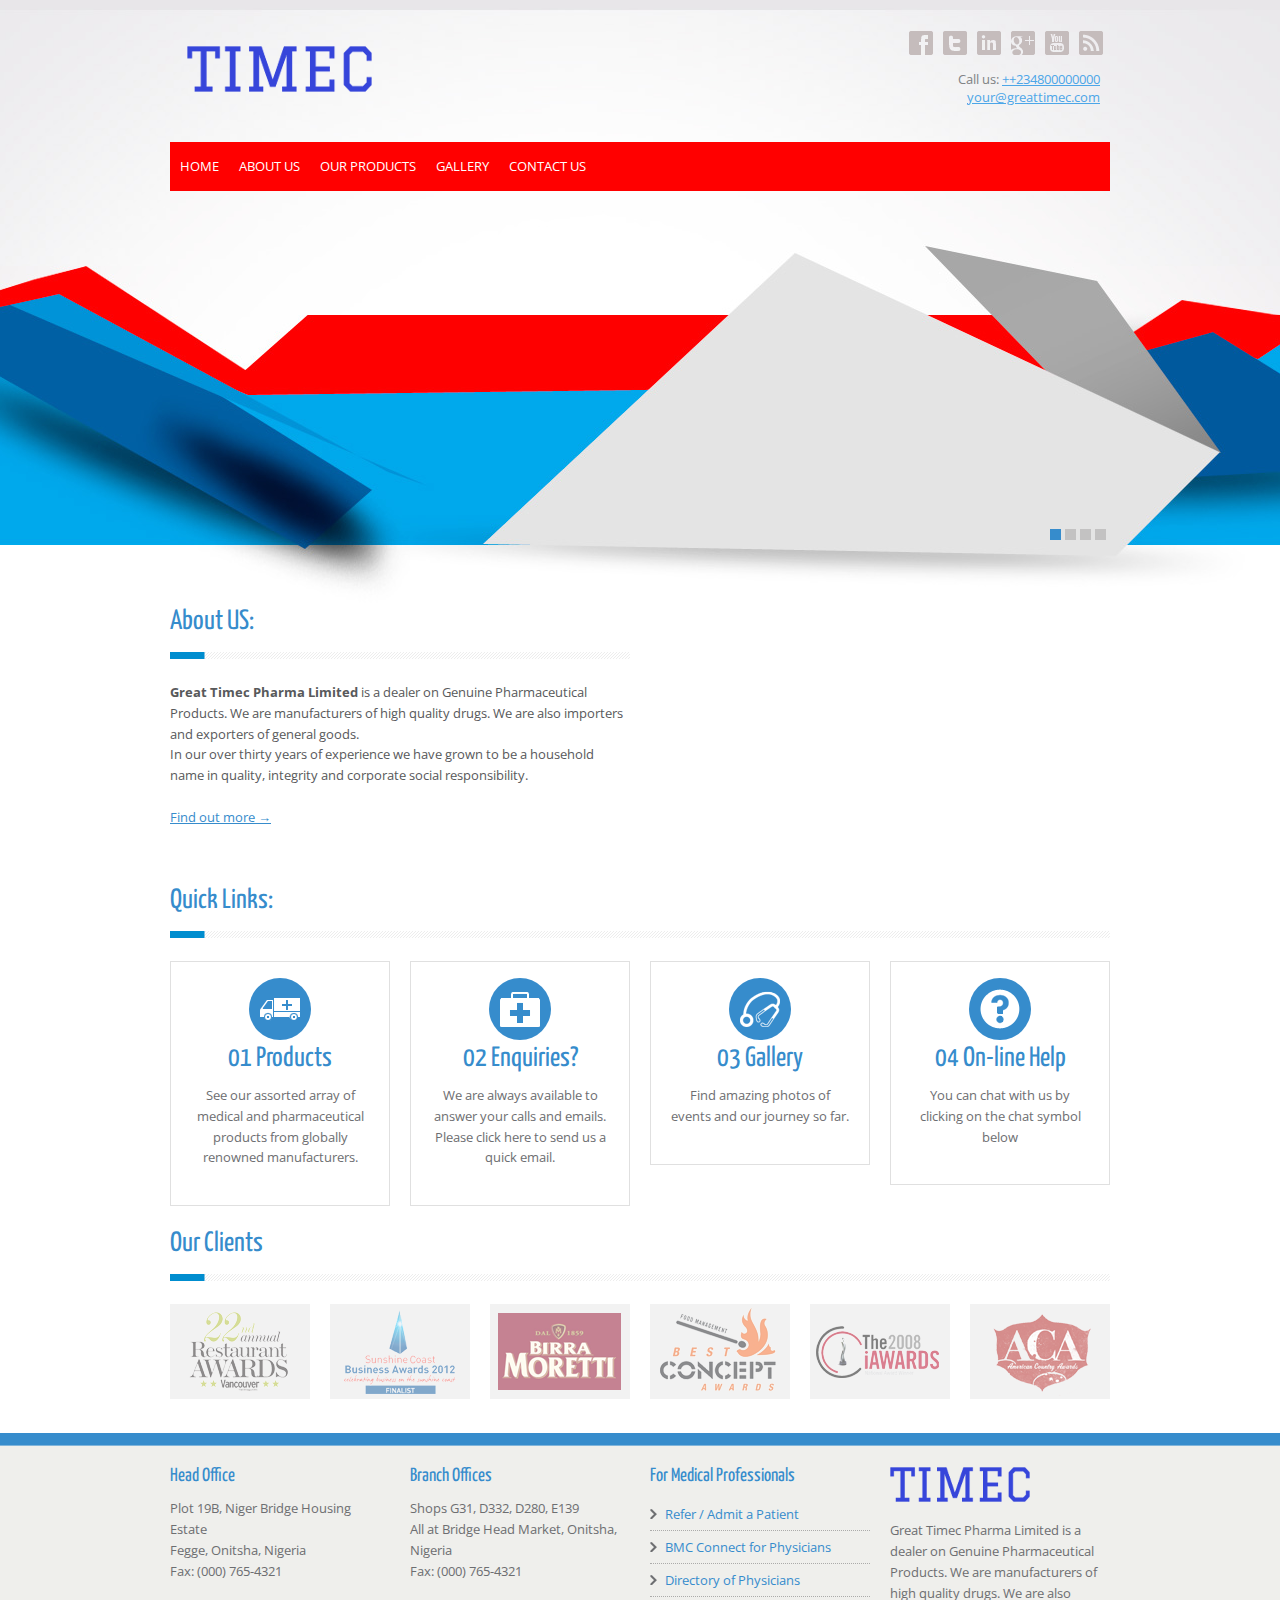
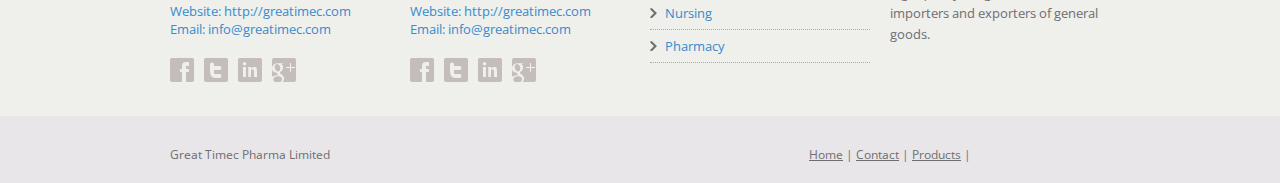
==== commit 04afb2ca: "fixed link" ====
--- a/index.html
+++ b/index.html
@@ -52,11 +52,11 @@
 					<div class="contact-details visible-desktop">
 						<ul>
 							<li>Call us: <a href="Index.html#" class="tel">++234800000000</a></li>
-							<li>Boston, MA 02118, <a href="mailto:your@greattimec.com">your@greattimec.com</a></li>
+							<li> <a href="mailto:your@greattimec.com">your@greattimec.com</a></li>
 						</ul>
 					</div>			
 					<!-- Search Form -->
-					<div class="search-form">
+					<div class="search-form hidden">
 						<form method="get" action="Index.html#">
 							<input type="text" value="Search" class="search-text-box"/>
 							<input type="submit" value="" class="search-text-submit"/>
@@ -70,16 +70,14 @@
 						<select id="selectMenu">
 							<option value="index.html">Home</option>				
 							<option value="About_us.html">About_us</option>						
-							<option value="Services.html">Services</option>					
+							 				
 							<option value="Products.html">Our products</option> 
 							<option value="Pages_Ask_a_Question.html">- Ask a Question</option>
 							<option value="Contact_Us.html">- Contact</option>
 							<option value="Pages_Under_Construction.html">- Under Construction</option>
 							<option value="Pages_404.html">- 404 Page</option>					
 							<option value="Blog_Large_Image.html">Health blog</option>
-							<option value="Blog_Large_Image.html">- Blog Large Image</option>
-							<option value="Blog_Small_Image.html">- Blog Small Image</option>
-							<option value="Blog_Single_Post.html">- Single Post</option>
+							 
 							<option value="Contact_Us.html">Contact us</option>
 						</select>
 					</div>
@@ -89,7 +87,7 @@
 							
 						</li>
 						<li><a href="About_us.html">ABOUT US</a></li>
-						<li><a href="Services.html">SERVICES</a></li>
+						 
 						<li>
 							<a href="Products.html">OUR PRODUCTS</a>
 							 
@@ -107,8 +105,8 @@
 						<div id="layerslider" style="width:100%; height:380px;">
 							<div class="ls-layer" style="slidedelay:4000">
 								<span class="ls-bg bg1" style="right:0px;slidedisrection : fade; durationin : 1000; durationout : 1000; easingin : easeOutExpo; delayin :0;"></span>
-								<div class="ls-s1 hidden-phone" style="top:0px; left:0px; slidedirection : right; slideoutdirection : right; durationin : 2000; durationout : 1500; easingin : easeOutElastic; easingout : easeInOutQuint; delayin : 1000;"><img alt="" src="/images/gallery/32.png"/></div>
-								<img alt="" src="/images/gallery/32.png" class="ls-s6 visible-phone" style="top:0px; left:80%; slidedirection : right; slideoutdirection : right; durationin : 2000; durationout : 1500; easingin : easeOutElastic; easingout : easeInOutQuint; delayin : 1000;"/>
+								<div class="ls-s1 hidden-phone" style="top:0px; left:0px; slidedirection : right; slideoutdirection : right; durationin : 2000; durationout : 1500; easingin : easeOutElastic; easingout : easeInOutQuint; delayin : 1000;"><img alt="" src="images/gallery/32.png"/></div>
+								<img alt="" src="images/gallery/32.png" class="ls-s6 visible-phone" style="top:0px; left:80%; slidedirection : right; slideoutdirection : right; durationin : 2000; durationout : 1500; easingin : easeOutElastic; easingout : easeInOutQuint; delayin : 1000;"/>
 								<span class="ls-s2" style="top:80px; left:35px; slidedirection : left; slideoutdirection : left; durationin : 2000; durationout : 1500; easingin : easeOutElastic; easingout : easeInOutQuint; delayin : 1000;"/></span>
 								<a href="Index.html#" class="ls-s3" style="top:230px; left:190px; slidedirection : bottom; slideoutdirection : bottom; durationin : 2000; durationout : 1500; easingin : easeOutElastic; easingout : easeInOutQuint; delayin : 2500;">READ DETAILS</a>
 								<div class="ls-s4 hidden-phone" style="top:160px; left:150px; slidedirection :right; slideoutdirection : right; durationin : 2000; durationout : 1500; easingin : easeOutElastic; easingout : easeInOutQuint; delayin : 2500;">Lid est laborum dolo rumes fugats untras. Et harums serrerum facilis dols nemis omnis fugiats vitaes nemo minimadips amets</div>
@@ -116,8 +114,8 @@
 							</div>
 							<div class="ls-layer" style="slidedelay:4000">
 								<span class="ls-bg bg1" style="right:0px;slidedisrection : fade; durationin : 1000; durationout : 1000; easingin : easeOutExpo; delayin :0;"></span>
-								<div class="ls-s1 hidden-phone" style="top:0px; left:0px; slidedirection : right; slideoutdirection : right; durationin : 2000; durationout : 1500; easingin : easeOutElastic; easingout : easeInOutQuint; delayin : 1000;"><img alt="" src="/images/gallery/33.png"/></div>
-								<img alt="" src="/images/gallery/33.png" class="ls-s6 visible-phone" style="top:0px; left:70%; slidedirection : right; slideoutdirection : right; durationin : 2000; durationout : 1500; easingin : easeOutElastic; easingout : easeInOutQuint; delayin : 1000;"/>
+								<div class="ls-s1 hidden-phone" style="top:0px; left:0px; slidedirection : right; slideoutdirection : right; durationin : 2000; durationout : 1500; easingin : easeOutElastic; easingout : easeInOutQuint; delayin : 1000;"><img alt="" src="images/gallery/33.png"/></div>
+								<img alt="" src="images/gallery/33.png" class="ls-s6 visible-phone" style="top:0px; left:70%; slidedirection : right; slideoutdirection : right; durationin : 2000; durationout : 1500; easingin : easeOutElastic; easingout : easeInOutQuint; delayin : 1000;"/>
 								<span class="ls-s2" style="top:80px; left:35px; slidedirection : left; slideoutdirection : left; durationin : 2000; durationout : 1500; easingin : easeOutElastic; easingout : easeInOutQuint; delayin : 1000;"/></span>
 								<a href="Index.html#" class="ls-s3" style="top:230px; left:190px; slidedirection : bottom; slideoutdirection : bottom; durationin : 2000; durationout : 1500; easingin : easeOutElastic; easingout : easeInOutQuint; delayin : 2500;">READ DETAILS</a>
 								<div class="ls-s4 hidden-phone" style="top:160px; left:150px; slidedirection :right; slideoutdirection : right; durationin : 2000; durationout : 1500; easingin : easeOutElastic; easingout : easeInOutQuint; delayin : 2500;">Lid est laborum dolo rumes fugats untras. Et harums serrerum facilis dols nemis omnis fugiats vitaes nemo minimadips amets</div>
@@ -125,8 +123,8 @@
 							</div>
 							<div class="ls-layer" style="slidedelay:4000">
 								<span class="ls-bg bg2" style="right:0px;slidedisrection : fade; durationin : 1000; durationout : 1000; easingin : easeOutExpo; delayin :0;"></span>
-								<div class="ls-s1 hidden-phone" style="top:0px; left:0px; slidedirection : right; slideoutdirection : right; durationin : 2000; durationout : 1500; easingin : easeOutElastic; easingout : easeInOutQuint; delayin : 1000;"><img alt="" src="/images/gallery/34.png"/></div>
-								<img alt="" src="/images/gallery/34.png" class="ls-s6 visible-phone" style="top:0px; left:70%; slidedirection : right; slideoutdirection : right; durationin : 2000; durationout : 1500; easingin : easeOutElastic; easingout : easeInOutQuint; delayin : 1000;">
+								<div class="ls-s1 hidden-phone" style="top:0px; left:0px; slidedirection : right; slideoutdirection : right; durationin : 2000; durationout : 1500; easingin : easeOutElastic; easingout : easeInOutQuint; delayin : 1000;"><img alt="" src="images/gallery/34.png"/></div>
+								<img alt="" src="images/gallery/34.png" class="ls-s6 visible-phone" style="top:0px; left:70%; slidedirection : right; slideoutdirection : right; durationin : 2000; durationout : 1500; easingin : easeOutElastic; easingout : easeInOutQuint; delayin : 1000;">
 								<span class="ls-s2" style="top:80px; left:35px; slidedirection : left; slideoutdirection : left; durationin : 2000; durationout : 1500; easingin : easeOutElastic; easingout : easeInOutQuint; delayin : 1000;"/></span>
 								<a href="Index.html#" class="ls-s3" style="top:230px; left:190px; slidedirection : bottom; slideoutdirection : bottom; durationin : 2000; durationout : 1500; easingin : easeOutElastic; easingout : easeInOutQuint; delayin : 2500;">READ DETAILS</a>
 								<div class="ls-s4 hidden-phone" style="top:160px; left:150px; slidedirection :right; slideoutdirection : right; durationin : 2000; durationout : 1500; easingin : easeOutElastic; easingout : easeInOutQuint; delayin : 2500;">Lid est laborum dolo rumes fugats untras. Et harums serrerum facilis dols nemis omnis fugiats vitaes nemo minimadips amets</div>
@@ -134,8 +132,8 @@
 							</div>
 							<div class="ls-layer" style="slidedelay:4000">
 								<span class="ls-bg bg3" style="right:0px;slidedisrection : fade; durationin : 1000; durationout : 1000; easingin : easeOutExpo; delayin :0;"></span>
-								<div class="ls-s1 hidden-phone" style="top:0px; left:0px; slidedirection : right; slideoutdirection : right; durationin : 2000; durationout : 1500; easingin : easeOutElastic; easingout : easeInOutQuint; delayin : 1000;"><img alt="" src="/images/gallery/35.png"/></div>
-								<img alt="" src="/images/gallery/35.png" class="ls-s6 visible-phone" style="top:0px; left:70%; slidedirection : right; slideoutdirection : right; durationin : 2000; durationout : 1500; easingin : easeOutElastic; easingout : easeInOutQuint; delayin : 1000;"/>
+								<div class="ls-s1 hidden-phone" style="top:0px; left:0px; slidedirection : right; slideoutdirection : right; durationin : 2000; durationout : 1500; easingin : easeOutElastic; easingout : easeInOutQuint; delayin : 1000;"><img alt="" src="images/gallery/35.png"/></div>
+								<img alt="" src="images/gallery/35.png" class="ls-s6 visible-phone" style="top:0px; left:70%; slidedirection : right; slideoutdirection : right; durationin : 2000; durationout : 1500; easingin : easeOutElastic; easingout : easeInOutQuint; delayin : 1000;"/>
 								<span class="ls-s2" style="top:80px; left:35px; slidedirection : left; slideoutdirection : left; durationin : 2000; durationout : 1500; easingin : easeOutElastic; easingout : easeInOutQuint; delayin : 1000;"/></span>
 								<a href="Index.html#" class="ls-s3" style="top:230px; left:190px; slidedirection : bottom; slideoutdirection : bottom; durationin : 2000; durationout : 1500; easingin : easeOutElastic; easingout : easeInOutQuint; delayin : 2500;">READ DETAILS</a>
 								<div class="ls-s4 hidden-phone" style="top:160px; left:150px; slidedirection :right; slideoutdirection : right; durationin : 2000; durationout : 1500; easingin : easeOutElastic; easingout : easeInOutQuint; delayin : 2500;">Lid est laborum dolo rumes fugats untras. Et harums serrerum facilis dols nemis omnis fugiats vitaes nemo minimadips amets</div>
@@ -205,22 +203,22 @@
 				<div class="title"><h2>Our Clients</h2></div>
 				<div class="row">
 					<div class="span2">
-						<a href="Index.html#" class="award"><img alt="" src="/images/gallery/13.png"/></a>
-					</div>
-					<div class="span2">
-						<a href="Index.html#" class="award"><img alt="" src="/images/gallery/14.png"/></a>
-					</div>
-					<div class="span2">
-						<a href="Index.html#" class="award"><img alt="" src="/images/gallery/15.png"/></a>
-					</div>
-					<div class="span2">
-						<a href="Index.html#" class="award"><img alt="" src="/images/gallery/16.png"/></a>
-					</div>
-					<div class="span2">
-						<a href="Index.html#" class="award"><img alt="" src="/images/gallery/17.png"/></a>
-					</div>
-					<div class="span2">
-						<a href="Index.html#" class="award"><img alt="" src="/images/gallery/18.png"/></a>
+						<a href="Index.html#" class="award"><img alt="" src="images/gallery/13.png"/></a>
+					</div>
+					<div class="span2">
+						<a href="Index.html#" class="award"><img alt="" src="images/gallery/14.png"/></a>
+					</div>
+					<div class="span2">
+						<a href="Index.html#" class="award"><img alt="" src="images/gallery/15.png"/></a>
+					</div>
+					<div class="span2">
+						<a href="Index.html#" class="award"><img alt="" src="images/gallery/16.png"/></a>
+					</div>
+					<div class="span2">
+						<a href="Index.html#" class="award"><img alt="" src="images/gallery/17.png"/></a>
+					</div>
+					<div class="span2">
+						<a href="Index.html#" class="award"><img alt="" src="images/gallery/18.png"/></a>
 					</div>
 				</div>
 			</div>
--- a/css/switcher.css
+++ b/css/switcher.css
@@ -1 +1 @@
-#style-switcher{background:#303030;width:150px;position:fixed;top:100px;z-index:9;border-radius:0 0 3px 0;left:-155px}#style-switcher div{padding:5px 10px}#style-switcher h2{background:#404040;color:#FFF;font:17px Arial;padding:12px 0 8px 10px}#style-switcher h2 a{background:url(../images/switcher/color.png) no-repeat 9px center transparent;background-color:#404040;display:block;height:41px;position:absolute;right:-44px;text-indent:-9999px;top:0;width:44px;border-radius:0 3px 3px 0}#style-switcher h3{color:#fff;font:12px Arial;margin:0 0 10px 3px}.colors{list-style:none;overflow:hidden;margin:0 0 10px}.colors li{float:left;margin:4px}.colors li a{display:block;width:32px;height:32px;cursor:pointer}.colors li a.active{border:1px solid #fff}.red-blue{background:url(../images/switcher/01.png) no-repeat}.orange-gray{background:url(../images/switcher/02.png) no-repeat}.orange-turquoise{background:url(../images/switcher/07.png) no-repeat}.orange-green{background:url(../images/switcher/11.png) no-repeat}.green-gray{background:url(../images/switcher/10.png) no-repeat}.gray-purple{background:url(../images/switcher/12.png) no-repeat}.gray-green{background:url(../images/switcher/04.png) no-repeat}.gray-pink{background:url(../images/switcher/05.png) no-repeat}.gray-yellow{background:url(../images/switcher/06.png) no-repeat}.green-blue{background:url(../images/switcher/08.png) no-repeat}.purple-lemon{background:url(../images/switcher/09.png) no-repeat}.yellow-purple{background:url(../images/switcher/03.png) no-repeat}+#style-switcher{background:#303030;width:150px;position:fixed;top:100px;z-index:9;border-radius:0 0 3px 0;left:-155px}#style-switcher div{padding:5px 10px}#style-switcher h2{background:#404040;color:#FFF;font:17px Arial;padding:12px 0 8px 10px}#style-switcher h2 a{background:url(..images/switcher/color.png) no-repeat 9px center transparent;background-color:#404040;display:block;height:41px;position:absolute;right:-44px;text-indent:-9999px;top:0;width:44px;border-radius:0 3px 3px 0}#style-switcher h3{color:#fff;font:12px Arial;margin:0 0 10px 3px}.colors{list-style:none;overflow:hidden;margin:0 0 10px}.colors li{float:left;margin:4px}.colors li a{display:block;width:32px;height:32px;cursor:pointer}.colors li a.active{border:1px solid #fff}.red-blue{background:url(..images/switcher/01.png) no-repeat}.orange-gray{background:url(..images/switcher/02.png) no-repeat}.orange-turquoise{background:url(..images/switcher/07.png) no-repeat}.orange-green{background:url(..images/switcher/11.png) no-repeat}.green-gray{background:url(..images/switcher/10.png) no-repeat}.gray-purple{background:url(..images/switcher/12.png) no-repeat}.gray-green{background:url(..images/switcher/04.png) no-repeat}.gray-pink{background:url(..images/switcher/05.png) no-repeat}.gray-yellow{background:url(..images/switcher/06.png) no-repeat}.green-blue{background:url(..images/switcher/08.png) no-repeat}.purple-lemon{background:url(..images/switcher/09.png) no-repeat}.yellow-purple{background:url(..images/switcher/03.png) no-repeat}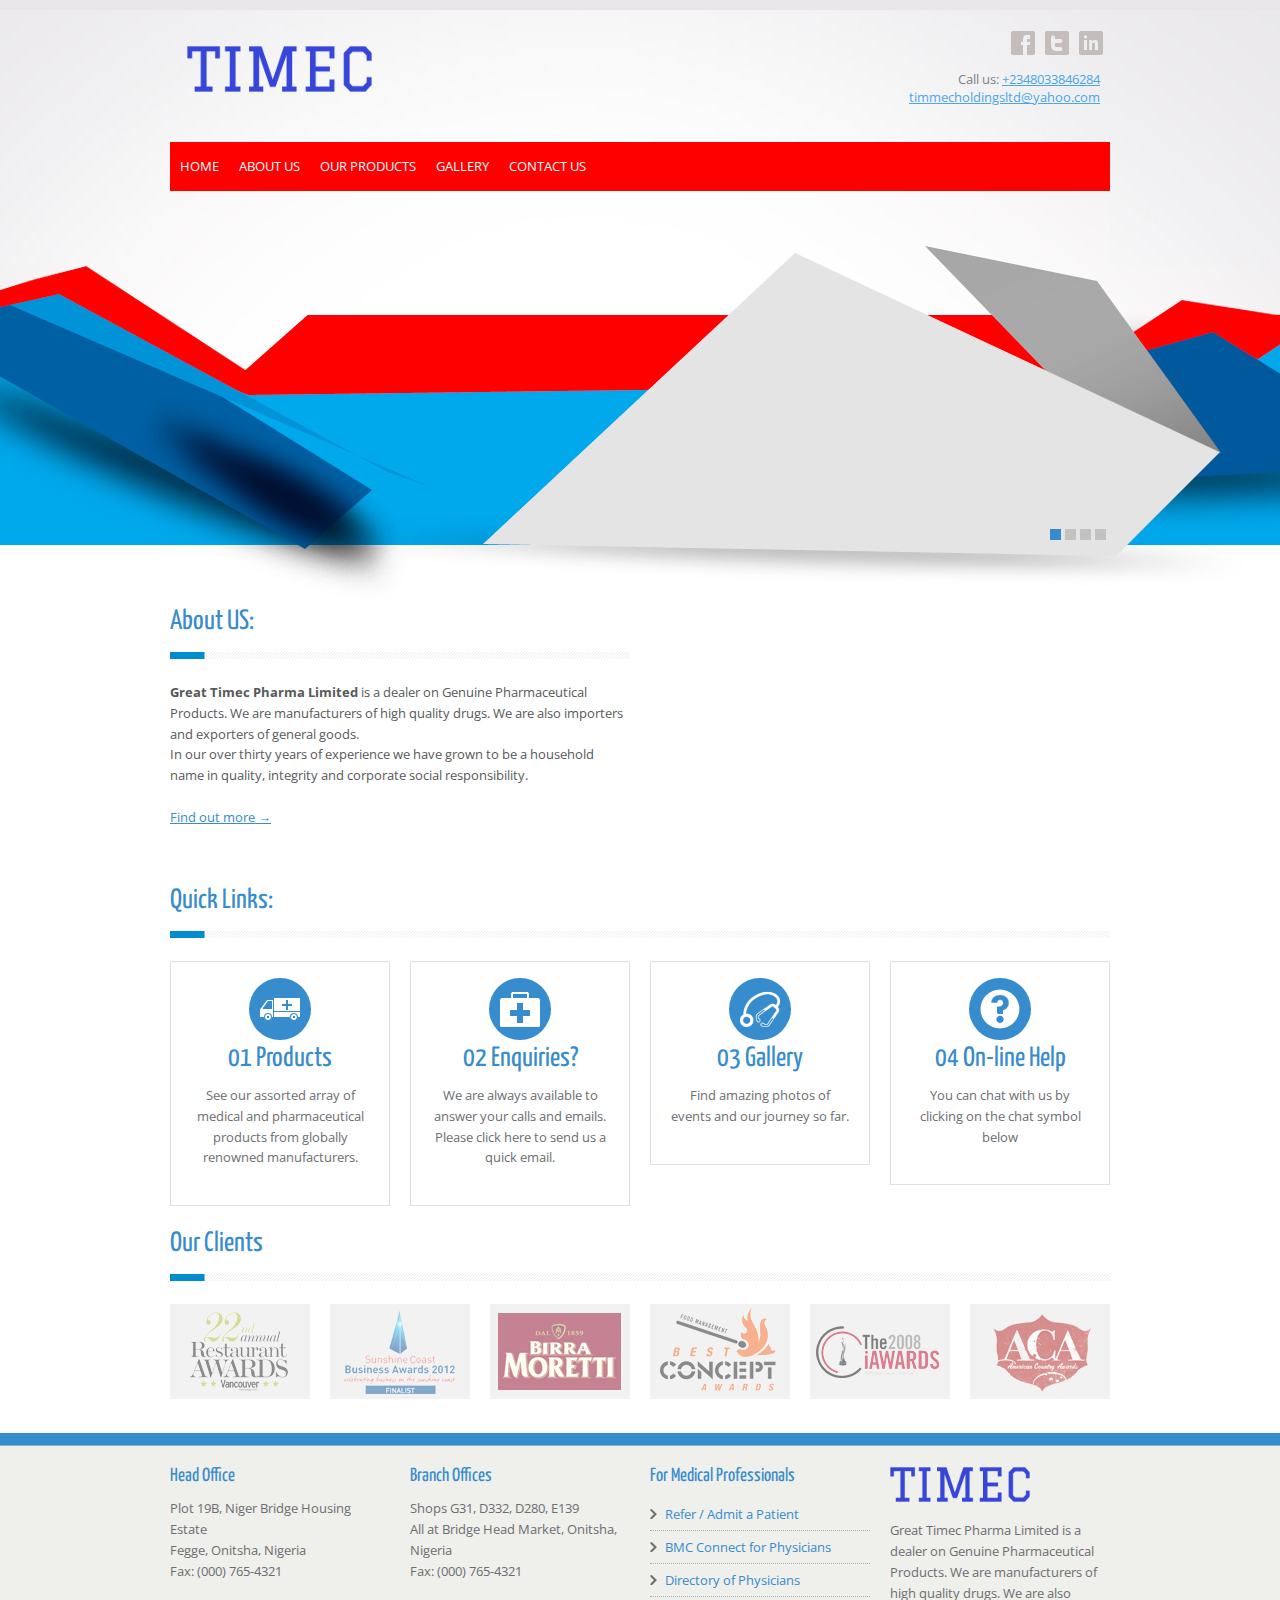
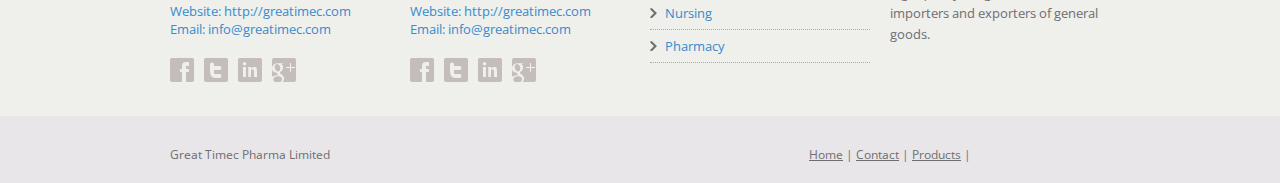
==== commit d7e641c2: "commit" ====
--- a/index.html
+++ b/index.html
@@ -44,15 +44,12 @@
 						<li class="facebook"><a href="Index.html#">Facebook</a></li>
 						<li class="twitter"><a href="Index.html#">Twitter</a></li>
 						<li class="linkedin"><a href="Index.html#">LinkedIn</a></li>
-						<li class="googleplus"><a href="Index.html#">GooglePlus</a></li>
-						<li class="youtube"><a href="Index.html#">youtube</a></li>
-						<li class="rss"><a href="Index.html#">Rss</a></li>
 					</ul>	
 					<!-- Contact Details -->
 					<div class="contact-details visible-desktop">
 						<ul>
-							<li>Call us: <a href="Index.html#" class="tel">++234800000000</a></li>
-							<li> <a href="mailto:your@greattimec.com">your@greattimec.com</a></li>
+							<li>Call us: <a href="Index.html#" class="tel">+2348033846284</a></li>
+							<li> <a href="mailto:timmecholdingsltd@yahoo.com">timmecholdingsltd@yahoo.com</a></li>
 						</ul>
 					</div>			
 					<!-- Search Form -->
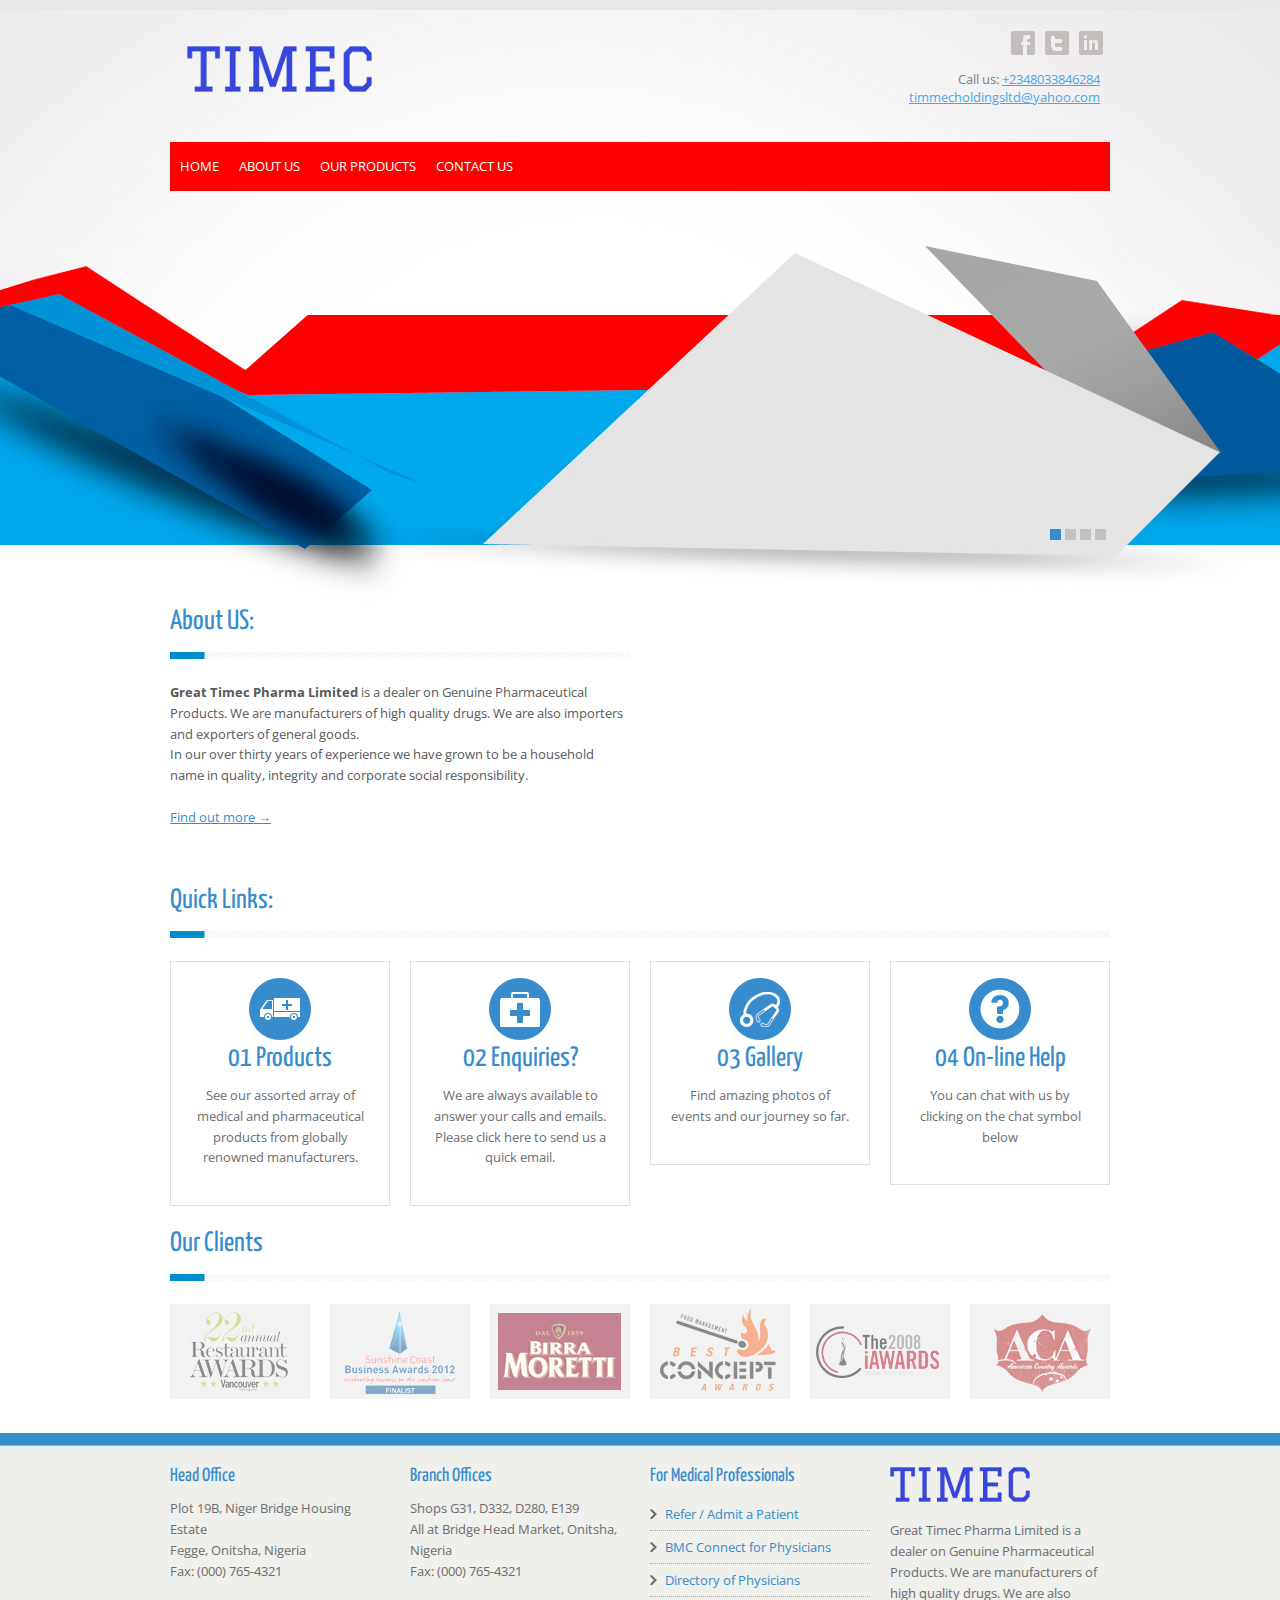
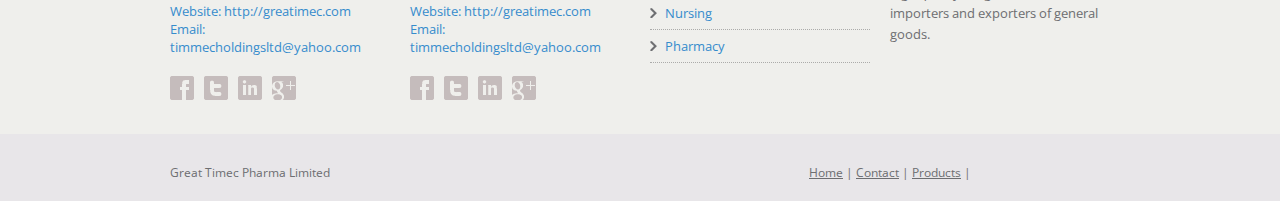
==== commit d5ca4e81: "made changes to contact" ====
--- a/index.html
+++ b/index.html
@@ -66,14 +66,14 @@
 					<div class="select-menu hidden-desktop">
 						<select id="selectMenu">
 							<option value="index.html">Home</option>				
-							<option value="About_us.html">About_us</option>						
+							<option value="About_us.html">About Us</option>						
 							 				
 							<option value="Products.html">Our products</option> 
-							<option value="Pages_Ask_a_Question.html">- Ask a Question</option>
-							<option value="Contact_Us.html">- Contact</option>
-							<option value="Pages_Under_Construction.html">- Under Construction</option>
-							<option value="Pages_404.html">- 404 Page</option>					
-							<option value="Blog_Large_Image.html">Health blog</option>
+							 
+							  
+							 
+							  					
+							  
 							 
 							<option value="Contact_Us.html">Contact us</option>
 						</select>
@@ -91,7 +91,7 @@
 						</li>
 						
 						 
-						<li><a href="Contact_Us.html#">GALLERY</a></li>   
+						    
 						<li><a href="Contact_Us.html">CONTACT US</a></li> 
 					</ul>
 				</div>
@@ -235,7 +235,7 @@
 				Fax: (000) 765-4321</p>
 				<div class="link">
 					Website: <a href="http://greatimec.com">http://greatimec.com</a><br>
-					Email: <a href="mailto:info@greatimec.com<">info@greatimec.com</a>
+					Email: <a href="mailto:timmecholdingsltd@yahoo.com<">timmecholdingsltd@yahoo.com</a>
 				</div>
 				<ul class="social-icons">
 					<li class="facebook"><a href="Index.html#">Facebook</a></li>
@@ -252,7 +252,7 @@
 				Fax: (000) 765-4321</p>
 				<div class="link">
 					Website: <a href="http://greatimec.com">http://greatimec.com</a><br>
-					Email: <a href="mailto:info@greatimec.com<">info@greatimec.com</a>
+					Email: <a href="mailto:timmecholdingsltd@yahoo.com<">timmecholdingsltd@yahoo.com</a>
 				</div>
 				<ul class="social-icons">
 					<li class="facebook"><a href="Index.html#">Facebook</a></li>
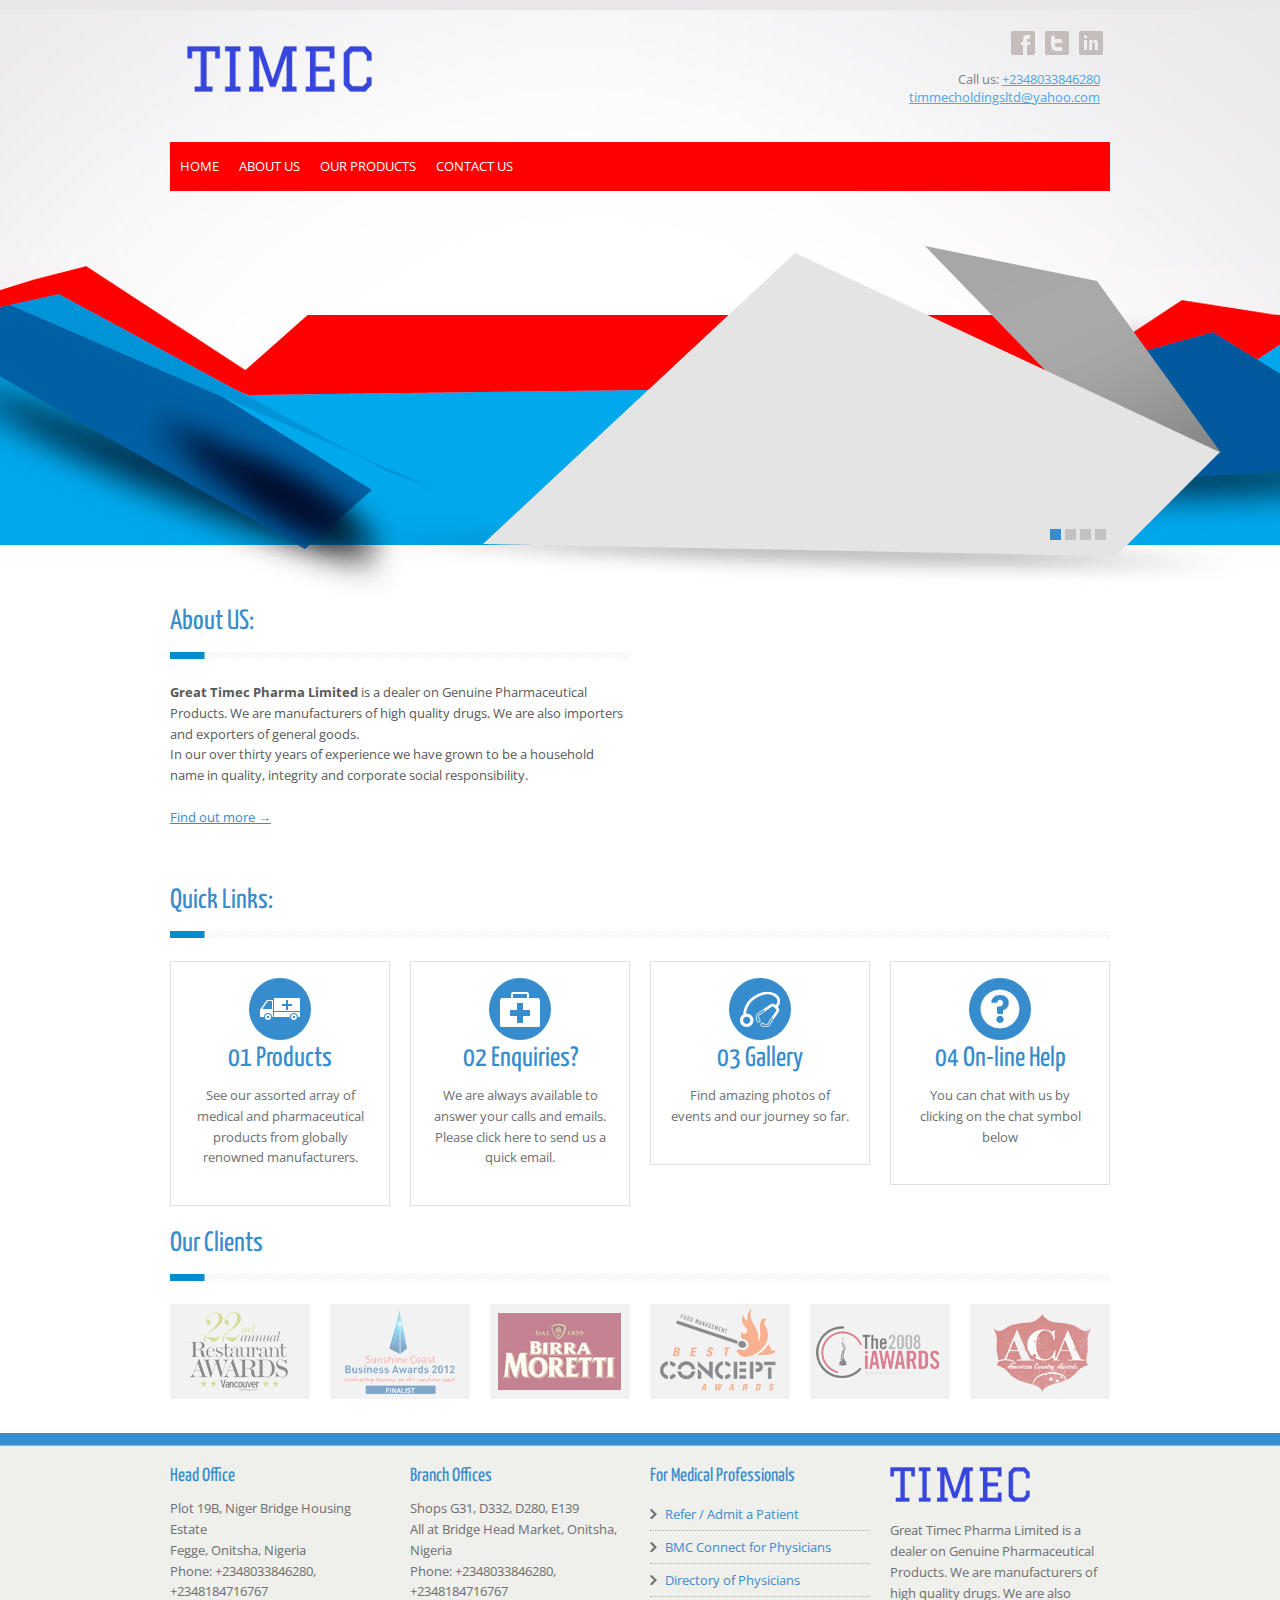
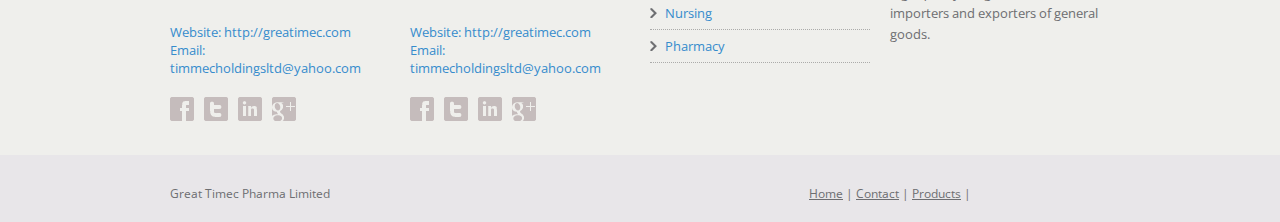
==== commit 88d4f4f5: "done" ====
--- a/index.html
+++ b/index.html
@@ -11,22 +11,22 @@
 </head>
 <body onContextMenu="return true" onDragStart="return true" onCopy="return true">
 <section id="style-switcher" class="hidden">
-	<h2>Style Switcher <a href="Index.html#"></a></h2>
+	<h2>Style Switcher <a href="index.html#"></a></h2>
 	<div>
 		<h3>Predefined Colors</h3>
 		<ul class="colors">
-			<li><a href="Index.html#" class="red-blue" alt="Red and Blue" title="Red and Blue"></a></li>
-			<li><a href="Index.html#" class="orange-gray" alt="Orange and Gray" title="Orange and Gray"></a></li>	
-			<li><a href="Index.html#" class="orange-turquoise" alt="Orange and Turquoise" title="Orange and Turquoise"></a></li>	
-			<li><a href="Index.html#" class="orange-green" alt="Orange and Gray" title="Orange and Gray"></a></li>	
-			<li><a href="Index.html#" class="green-gray" alt="Green and Gray" title="Green and Gray"></a></li>
-			<li><a href="Index.html#" class="gray-purple" alt="Gray and Purple" title="Gray and Purple"></a></li>		
-			<li><a href="Index.html#" class="gray-green" alt="Gray ang Green" title="Gray ang Green"></a></li>		
-			<li><a href="Index.html#" class="gray-pink" alt="Gray and Pink" title="Gray and Pink"></a></li>			
-			<li><a href="Index.html#" class="gray-yellow" alt="Gray and Yellow" title="Gray and Yellow"></a></li>			
-			<li><a href="Index.html#" class="green-blue" alt="Green and Blue" title="Green and Blue"></a></li>			
-			<li><a href="Index.html#" class="purple-lemon" alt="Purple and Lemon" title="Purple and Lemon"></a></li>		
-			<li><a href="Index.html#" class="yellow-purple" alt="Yellow and Purple" title="Yellow and Purple"></a></li>	
+			<li><a href="index.html#" class="red-blue" alt="Red and Blue" title="Red and Blue"></a></li>
+			<li><a href="index.html#" class="orange-gray" alt="Orange and Gray" title="Orange and Gray"></a></li>	
+			<li><a href="index.html#" class="orange-turquoise" alt="Orange and Turquoise" title="Orange and Turquoise"></a></li>	
+			<li><a href="index.html#" class="orange-green" alt="Orange and Gray" title="Orange and Gray"></a></li>	
+			<li><a href="index.html#" class="green-gray" alt="Green and Gray" title="Green and Gray"></a></li>
+			<li><a href="index.html#" class="gray-purple" alt="Gray and Purple" title="Gray and Purple"></a></li>		
+			<li><a href="index.html#" class="gray-green" alt="Gray ang Green" title="Gray ang Green"></a></li>		
+			<li><a href="index.html#" class="gray-pink" alt="Gray and Pink" title="Gray and Pink"></a></li>			
+			<li><a href="index.html#" class="gray-yellow" alt="Gray and Yellow" title="Gray and Yellow"></a></li>			
+			<li><a href="index.html#" class="green-blue" alt="Green and Blue" title="Green and Blue"></a></li>			
+			<li><a href="index.html#" class="purple-lemon" alt="Purple and Lemon" title="Purple and Lemon"></a></li>		
+			<li><a href="index.html#" class="yellow-purple" alt="Yellow and Purple" title="Yellow and Purple"></a></li>	
 		</ul>
 	</div>
 </section>
@@ -41,20 +41,20 @@
 				<div class="span9">
 					<!-- Social Icons -->
 					<ul class="social-icons">
-						<li class="facebook"><a href="Index.html#">Facebook</a></li>
-						<li class="twitter"><a href="Index.html#">Twitter</a></li>
-						<li class="linkedin"><a href="Index.html#">LinkedIn</a></li>
+						<li class="facebook"><a href="index.html#">Facebook</a></li>
+						<li class="twitter"><a href="index.html#">Twitter</a></li>
+						<li class="linkedin"><a href="index.html#">LinkedIn</a></li>
 					</ul>	
 					<!-- Contact Details -->
 					<div class="contact-details visible-desktop">
 						<ul>
-							<li>Call us: <a href="Index.html#" class="tel">+2348033846284</a></li>
+							<li>Call us: <a href="index.html#" class="tel">+2348033846280</a></li>
 							<li> <a href="mailto:timmecholdingsltd@yahoo.com">timmecholdingsltd@yahoo.com</a></li>
 						</ul>
 					</div>			
 					<!-- Search Form -->
 					<div class="search-form hidden">
-						<form method="get" action="Index.html#">
+						<form method="get" action="index.html#">
 							<input type="text" value="Search" class="search-text-box"/>
 							<input type="submit" value="" class="search-text-submit"/>
 						</form>
@@ -105,17 +105,17 @@
 								<div class="ls-s1 hidden-phone" style="top:0px; left:0px; slidedirection : right; slideoutdirection : right; durationin : 2000; durationout : 1500; easingin : easeOutElastic; easingout : easeInOutQuint; delayin : 1000;"><img alt="" src="images/gallery/32.png"/></div>
 								<img alt="" src="images/gallery/32.png" class="ls-s6 visible-phone" style="top:0px; left:80%; slidedirection : right; slideoutdirection : right; durationin : 2000; durationout : 1500; easingin : easeOutElastic; easingout : easeInOutQuint; delayin : 1000;"/>
 								<span class="ls-s2" style="top:80px; left:35px; slidedirection : left; slideoutdirection : left; durationin : 2000; durationout : 1500; easingin : easeOutElastic; easingout : easeInOutQuint; delayin : 1000;"/></span>
-								<a href="Index.html#" class="ls-s3" style="top:230px; left:190px; slidedirection : bottom; slideoutdirection : bottom; durationin : 2000; durationout : 1500; easingin : easeOutElastic; easingout : easeInOutQuint; delayin : 2500;">READ DETAILS</a>
+								<a href="index.html#" class="ls-s3" style="top:230px; left:190px; slidedirection : bottom; slideoutdirection : bottom; durationin : 2000; durationout : 1500; easingin : easeOutElastic; easingout : easeInOutQuint; delayin : 2500;">READ DETAILS</a>
 								<div class="ls-s4 hidden-phone" style="top:160px; left:150px; slidedirection :right; slideoutdirection : right; durationin : 2000; durationout : 1500; easingin : easeOutElastic; easingout : easeInOutQuint; delayin : 2500;">Lid est laborum dolo rumes fugats untras. Et harums serrerum facilis dols nemis omnis fugiats vitaes nemo minimadips amets</div>
-								<div class="ls-s5" style="top:100px; left:120px; slidedirection :top; slideoutdirection :top; durationin : 2000; durationout : 1500; easingin : easeOutElastic; easingout : easeInOutQuint; delayin : 2500;">Family Medicine</div>
+								<div class="ls-s5" style="top:100px; left:120px; slidedirection :top; slideoutdirection :top; durationin : 2000; durationout : 1500; easingin : easeOutElastic; easingout : easeInOutQuint; delayin : 2500;">Fluconazole</div>
 							</div>
 							<div class="ls-layer" style="slidedelay:4000">
 								<span class="ls-bg bg1" style="right:0px;slidedisrection : fade; durationin : 1000; durationout : 1000; easingin : easeOutExpo; delayin :0;"></span>
 								<div class="ls-s1 hidden-phone" style="top:0px; left:0px; slidedirection : right; slideoutdirection : right; durationin : 2000; durationout : 1500; easingin : easeOutElastic; easingout : easeInOutQuint; delayin : 1000;"><img alt="" src="images/gallery/33.png"/></div>
 								<img alt="" src="images/gallery/33.png" class="ls-s6 visible-phone" style="top:0px; left:70%; slidedirection : right; slideoutdirection : right; durationin : 2000; durationout : 1500; easingin : easeOutElastic; easingout : easeInOutQuint; delayin : 1000;"/>
 								<span class="ls-s2" style="top:80px; left:35px; slidedirection : left; slideoutdirection : left; durationin : 2000; durationout : 1500; easingin : easeOutElastic; easingout : easeInOutQuint; delayin : 1000;"/></span>
-								<a href="Index.html#" class="ls-s3" style="top:230px; left:190px; slidedirection : bottom; slideoutdirection : bottom; durationin : 2000; durationout : 1500; easingin : easeOutElastic; easingout : easeInOutQuint; delayin : 2500;">READ DETAILS</a>
-								<div class="ls-s4 hidden-phone" style="top:160px; left:150px; slidedirection :right; slideoutdirection : right; durationin : 2000; durationout : 1500; easingin : easeOutElastic; easingout : easeInOutQuint; delayin : 2500;">Lid est laborum dolo rumes fugats untras. Et harums serrerum facilis dols nemis omnis fugiats vitaes nemo minimadips amets</div>
+								<a href="index.html#" class="ls-s3" style="top:230px; left:190px; slidedirection : bottom; slideoutdirection : bottom; durationin : 2000; durationout : 1500; easingin : easeOutElastic; easingout : easeInOutQuint; delayin : 2500;">READ DETAILS</a>
+								<div class="ls-s4 hidden-phone" style="top:160px; left:150px; slidedirection :right; slideoutdirection : right; durationin : 2000; durationout : 1500; easingin : easeOutElastic; easingout : easeInOutQuint; delayin : 2500;"></div>
 								<div class="ls-s5" style="top:100px; left:120px; slidedirection :top; slideoutdirection :top; durationin : 2000; durationout : 1500; easingin : easeOutElastic; easingout : easeInOutQuint; delayin : 2500;">TOMOGRAPHY</div>
 							</div>
 							<div class="ls-layer" style="slidedelay:4000">
@@ -123,16 +123,16 @@
 								<div class="ls-s1 hidden-phone" style="top:0px; left:0px; slidedirection : right; slideoutdirection : right; durationin : 2000; durationout : 1500; easingin : easeOutElastic; easingout : easeInOutQuint; delayin : 1000;"><img alt="" src="images/gallery/34.png"/></div>
 								<img alt="" src="images/gallery/34.png" class="ls-s6 visible-phone" style="top:0px; left:70%; slidedirection : right; slideoutdirection : right; durationin : 2000; durationout : 1500; easingin : easeOutElastic; easingout : easeInOutQuint; delayin : 1000;">
 								<span class="ls-s2" style="top:80px; left:35px; slidedirection : left; slideoutdirection : left; durationin : 2000; durationout : 1500; easingin : easeOutElastic; easingout : easeInOutQuint; delayin : 1000;"/></span>
-								<a href="Index.html#" class="ls-s3" style="top:230px; left:190px; slidedirection : bottom; slideoutdirection : bottom; durationin : 2000; durationout : 1500; easingin : easeOutElastic; easingout : easeInOutQuint; delayin : 2500;">READ DETAILS</a>
-								<div class="ls-s4 hidden-phone" style="top:160px; left:150px; slidedirection :right; slideoutdirection : right; durationin : 2000; durationout : 1500; easingin : easeOutElastic; easingout : easeInOutQuint; delayin : 2500;">Lid est laborum dolo rumes fugats untras. Et harums serrerum facilis dols nemis omnis fugiats vitaes nemo minimadips amets</div>
-								<div class="ls-s5" style="top:100px; left:120px; slidedirection :top; slideoutdirection :top; durationin : 2000; durationout : 1500; easingin : easeOutElastic; easingout : easeInOutQuint; delayin : 2500;">Optical Center</div>
+								<a href="Products.html" class="ls-s3" style="top:230px; left:190px; slidedirection : bottom; slideoutdirection : bottom; durationin : 2000; durationout : 1500; easingin : easeOutElastic; easingout : easeInOutQuint; delayin : 2500;">READ DETAILS</a>
+								<div class="ls-s4 hidden-phone" style="top:160px; left:150px; slidedirection :right; slideoutdirection : right; durationin : 2000; durationout : 1500; easingin : easeOutElastic; easingout : easeInOutQuint; delayin : 2500;"></div>
+								<div class="ls-s5" style="top:100px; left:120px; slidedirection :top; slideoutdirection :top; durationin : 2000; durationout : 1500; easingin : easeOutElastic; easingout : easeInOutQuint; delayin : 2500;">Timitidine</div>
 							</div>
 							<div class="ls-layer" style="slidedelay:4000">
 								<span class="ls-bg bg3" style="right:0px;slidedisrection : fade; durationin : 1000; durationout : 1000; easingin : easeOutExpo; delayin :0;"></span>
 								<div class="ls-s1 hidden-phone" style="top:0px; left:0px; slidedirection : right; slideoutdirection : right; durationin : 2000; durationout : 1500; easingin : easeOutElastic; easingout : easeInOutQuint; delayin : 1000;"><img alt="" src="images/gallery/35.png"/></div>
 								<img alt="" src="images/gallery/35.png" class="ls-s6 visible-phone" style="top:0px; left:70%; slidedirection : right; slideoutdirection : right; durationin : 2000; durationout : 1500; easingin : easeOutElastic; easingout : easeInOutQuint; delayin : 1000;"/>
 								<span class="ls-s2" style="top:80px; left:35px; slidedirection : left; slideoutdirection : left; durationin : 2000; durationout : 1500; easingin : easeOutElastic; easingout : easeInOutQuint; delayin : 1000;"/></span>
-								<a href="Index.html#" class="ls-s3" style="top:230px; left:190px; slidedirection : bottom; slideoutdirection : bottom; durationin : 2000; durationout : 1500; easingin : easeOutElastic; easingout : easeInOutQuint; delayin : 2500;">READ DETAILS</a>
+								<a href="index.html#" class="ls-s3" style="top:230px; left:190px; slidedirection : bottom; slideoutdirection : bottom; durationin : 2000; durationout : 1500; easingin : easeOutElastic; easingout : easeInOutQuint; delayin : 2500;">READ DETAILS</a>
 								<div class="ls-s4 hidden-phone" style="top:160px; left:150px; slidedirection :right; slideoutdirection : right; durationin : 2000; durationout : 1500; easingin : easeOutElastic; easingout : easeInOutQuint; delayin : 2500;">Lid est laborum dolo rumes fugats untras. Et harums serrerum facilis dols nemis omnis fugiats vitaes nemo minimadips amets</div>
 								<div class="ls-s5" style="top:100px; left:120px; slidedirection :top; slideoutdirection :top; durationin : 2000; durationout : 1500; easingin : easeOutElastic; easingout : easeInOutQuint; delayin : 2500;">Laboratory</div>
 							</div>
@@ -200,22 +200,22 @@
 				<div class="title"><h2>Our Clients</h2></div>
 				<div class="row">
 					<div class="span2">
-						<a href="Index.html#" class="award"><img alt="" src="images/gallery/13.png"/></a>
-					</div>
-					<div class="span2">
-						<a href="Index.html#" class="award"><img alt="" src="images/gallery/14.png"/></a>
-					</div>
-					<div class="span2">
-						<a href="Index.html#" class="award"><img alt="" src="images/gallery/15.png"/></a>
-					</div>
-					<div class="span2">
-						<a href="Index.html#" class="award"><img alt="" src="images/gallery/16.png"/></a>
-					</div>
-					<div class="span2">
-						<a href="Index.html#" class="award"><img alt="" src="images/gallery/17.png"/></a>
-					</div>
-					<div class="span2">
-						<a href="Index.html#" class="award"><img alt="" src="images/gallery/18.png"/></a>
+						<a href="index.html#" class="award"><img alt="" src="images/gallery/13.png"/></a>
+					</div>
+					<div class="span2">
+						<a href="index.html#" class="award"><img alt="" src="images/gallery/14.png"/></a>
+					</div>
+					<div class="span2">
+						<a href="index.html#" class="award"><img alt="" src="images/gallery/15.png"/></a>
+					</div>
+					<div class="span2">
+						<a href="index.html#" class="award"><img alt="" src="images/gallery/16.png"/></a>
+					</div>
+					<div class="span2">
+						<a href="index.html#" class="award"><img alt="" src="images/gallery/17.png"/></a>
+					</div>
+					<div class="span2">
+						<a href="index.html#" class="award"><img alt="" src="images/gallery/18.png"/></a>
 					</div>
 				</div>
 			</div>
@@ -232,16 +232,16 @@
 
 				<p>Plot 19B, Niger Bridge Housing Estate<br/> 
 				Fegge, Onitsha, Nigeria<br/> 
-				Fax: (000) 765-4321</p>
+				Phone: +2348033846280, <br> +2348184716767</p> 
 				<div class="link">
 					Website: <a href="http://greatimec.com">http://greatimec.com</a><br>
 					Email: <a href="mailto:timmecholdingsltd@yahoo.com<">timmecholdingsltd@yahoo.com</a>
 				</div>
 				<ul class="social-icons">
-					<li class="facebook"><a href="Index.html#">Facebook</a></li>
-					<li class="twitter"><a href="Index.html#">Twitter</a></li>
-					<li class="linkedin"><a href="Index.html#">LinkedIn</a></li>
-					<li class="googleplus"><a href="Index.html#">GooglePlus</a></li>
+					<li class="facebook"><a href="index.html#">Facebook</a></li>
+					<li class="twitter"><a href="index.html#">Twitter</a></li>
+					<li class="linkedin"><a href="index.html#">LinkedIn</a></li>
+					<li class="googleplus"><a href="index.html#">GooglePlus</a></li>
 				</ul>	
 			</article>
 			<article class="span3">
@@ -249,26 +249,26 @@
 				
 				<p>Shops G31, D332, D280, E139<br/> 
 				All at Bridge Head Market, Onitsha, Nigeria<br/> 
-				Fax: (000) 765-4321</p>
+				Phone: +2348033846280, <br> +2348184716767</p> 
 				<div class="link">
 					Website: <a href="http://greatimec.com">http://greatimec.com</a><br>
 					Email: <a href="mailto:timmecholdingsltd@yahoo.com<">timmecholdingsltd@yahoo.com</a>
 				</div>
 				<ul class="social-icons">
-					<li class="facebook"><a href="Index.html#">Facebook</a></li>
-					<li class="twitter"><a href="Index.html#">Twitter</a></li>
-					<li class="linkedin"><a href="Index.html#">LinkedIn</a></li>
-					<li class="googleplus"><a href="Index.html#">GooglePlus</a></li>
+					<li class="facebook"><a href="index.html#">Facebook</a></li>
+					<li class="twitter"><a href="index.html#">Twitter</a></li>
+					<li class="linkedin"><a href="index.html#">LinkedIn</a></li>
+					<li class="googleplus"><a href="index.html#">GooglePlus</a></li>
 				</ul>	
 			</article>
 			<article class="span3 navblock">
 				<h3 class="title">For Medical Professionals</h3>
 				<ul> 
-					<li><a href="Index.html#">Refer / Admit a Patient</a></li>
-					<li><a href="Index.html#">BMC Connect for Physicians</a></li>
-					<li><a href="Index.html#">Directory of Physicians</a></li>
-					<li><a href="Index.html#">Nursing</a></li>
-					<li><a href="Index.html#">Pharmacy</a></li>
+					<li><a href="index.html#">Refer / Admit a Patient</a></li>
+					<li><a href="index.html#">BMC Connect for Physicians</a></li>
+					<li><a href="index.html#">Directory of Physicians</a></li>
+					<li><a href="index.html#">Nursing</a></li>
+					<li><a href="index.html#">Pharmacy</a></li>
 				</ul>
 			</article>
 			<article class="span3">
@@ -276,14 +276,14 @@
 				<p>Great Timec Pharma Limited is a dealer on Genuine Pharmaceutical Products. We are manufacturers of high quality drugs. We are also importers and exporters of general goods. </p>
 			</article>
 		</section>
-		<div class="back-top up"><a href="Index.html#top"></a></div>
+		<div class="back-top up"><a href="index.html#top"></a></div>
 	</div>
 </footer>
 <footer class="footer-line container-fluid">
 	<div class="container">
 		<div class="row-fluid">
 			<div class="span8 alignleft">Great Timec Pharma Limited  </div>
-			<div class="span4 alignright hidden-phone"><a href="index.html">Home</a> | <a href="Contact_Us.html">Contact</a> | <a href="Products.html">Products</a> | <a href="Index.html#top" class="top up">Top</a></div>
+			<div class="span4 alignright hidden-phone"><a href="index.html">Home</a> | <a href="Contact_Us.html">Contact</a> | <a href="Products.html">Products</a> | <a href="index.html#top" class="top up">Top</a></div>
 		</div>
 	</div>
 </footer>
